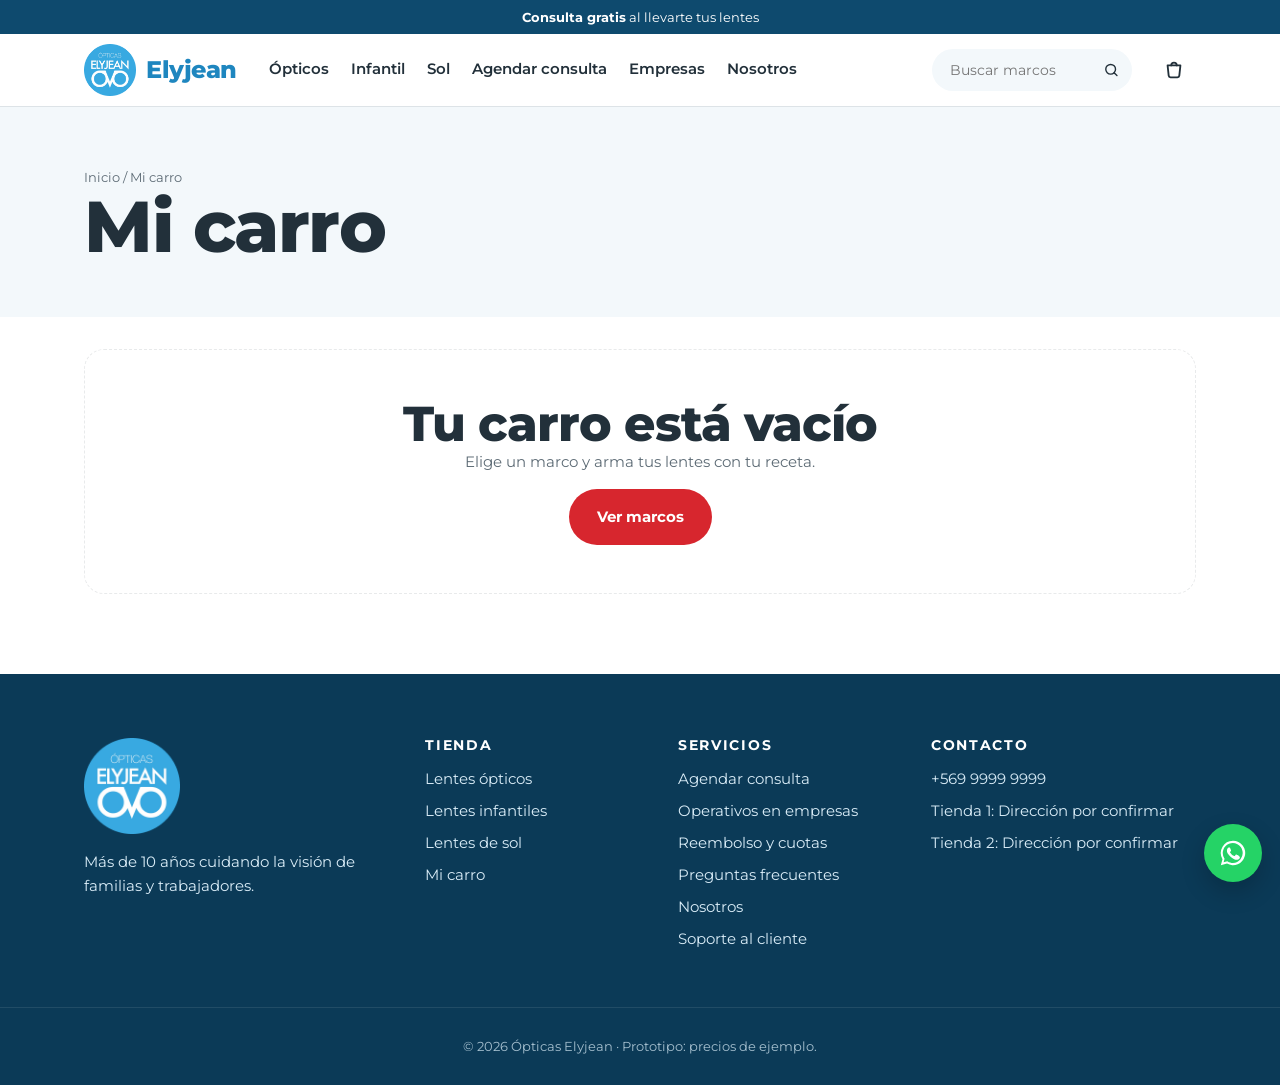
==== carro.html @ 6b563dd9 "Portada más simple, página Nosotros y 10 modelos (V1.3) - Héroe a pantalla completa con flechas suti" ====
<!doctype html>
<html lang="es">
<head>
  <meta charset="utf-8">
  <meta name="viewport" content="width=device-width, initial-scale=1">
  <title>Mi carro | Ópticas Elyjean</title>
  <meta name="robots" content="noindex">
  <link rel="icon" href="img/logo.png">
  <link rel="preconnect" href="https://fonts.googleapis.com">
  <link rel="preconnect" href="https://fonts.gstatic.com" crossorigin>
  <link href="https://fonts.googleapis.com/css2?family=Montserrat:ital,wght@0,400;0,500;0,600;0,700;0,800;1,800&display=swap" rel="stylesheet">
  <link rel="stylesheet" href="css/estilos.css?v=1.4">
  <link rel="stylesheet" href="css/tienda.css?v=1.4">
</head>
<body>
  <div id="app-header"></div>

  <main>
    <section class="pagina-cabecera">
      <div class="contenedor">
        <p class="migas"><a href="index.html">Inicio</a> / Mi carro</p>
        <h1>Mi carro</h1>
      </div>
    </section>

    <div class="contenedor carro" id="carro">
      <section aria-label="Productos en el carro">
        <div class="carro__items" id="items"></div>
      </section>

      <form class="checkout" id="checkout" novalidate>
        <fieldset>
          <legend>Entrega</legend>
          <div class="opciones" id="entregas"></div>
          <div class="campo" id="campoDireccion"><label for="direccion">Dirección y comuna</label><input id="direccion" autocomplete="street-address" placeholder="Calle, número, depto. y comuna"></div>
          <div class="campo" id="campoTienda" hidden><label for="tienda">Tienda</label><select id="tienda"></select></div>
          <div class="campo" id="campoEmpresa" hidden><label for="empresa">Empresa con convenio</label><input id="empresa" placeholder="Nombre de tu empresa"></div>
        </fieldset>

        <fieldset>
          <legend>Tus datos</legend>
          <div class="datos-grid">
            <div class="campo campo--ancho"><label for="cNombre">Nombre y apellido</label><input id="cNombre" autocomplete="name"></div>
            <div class="campo"><label for="cEmail">Correo</label><input id="cEmail" type="email" autocomplete="email"></div>
            <div class="campo"><label for="cTel">Teléfono</label><input id="cTel" type="tel" autocomplete="tel" placeholder="+56 9"></div>
          </div>
        </fieldset>

        <div class="resumen">
          <dl id="totales"></dl>
          <p class="error" id="errorCheckout" role="alert"></p>
          <button class="btn btn--rojo btn--ancho" type="submit" id="pagar">Ir a pagar</button>
          <div class="pagos" style="margin-top:12px;justify-content:center"><span>Webpay</span><span>Mercado Pago</span><span>Débito y crédito</span></div>
          <p class="aviso-ejemplo">Prototipo: el pago es simulado y los precios son de ejemplo. En la tienda final aquí se conecta la pasarela de pago.</p>
        </div>
      </form>
    </div>
  </main>

  <div id="app-footer"></div>

  <script src="js/config.js?v=1.4"></script>
  <script src="js/productos.js?v=1.4"></script>
  <script src="js/app.js?v=1.4"></script>
  <script src="js/carro.js?v=1.4"></script>
</body>
</html>
---- css/estilos.css ----
/* ============ Tokens Ópticas Elyjean ============ */
:root{
  --azul:#38A9E1;
  --azul-700:#1E86BF;
  --azul-900:#0E4A6E;      /* momentos oscuros */
  --azul-50:#EAF6FC;
  --gris:#707070;
  --ink:#22303A;
  --muted:#5D6B75;
  --rojo:#D7262E;          /* llamados a la acción, como el teléfono del flyer */
  --bg:#ffffff;
  --soft:#F3F8FB;
  --line:#22303A1A;

  --font:"Montserrat",system-ui,-apple-system,"Segoe UI",sans-serif;
  --pad:clamp(16px,5vw,80px);
  --max:1240px;
  --section:clamp(64px,9vw,128px);
  --h1:clamp(36px,5.6vw,76px);
  --h2:clamp(28px,3.8vw,52px);
  --h3:clamp(18px,1.6vw,22px);
  --body:clamp(15px,1.05vw,17px);
  --eyebrow:12px;
  --radius:18px;
  --ease:cubic-bezier(.16,1,.3,1);
  --header-h:0px;
}

/* ============ Base ============ */
*,*::before,*::after{box-sizing:border-box}
html{-webkit-text-size-adjust:100%;scroll-padding-top:calc(var(--header-h) + 12px);scroll-behavior:smooth}
body{margin:0;background:var(--bg);color:var(--ink);font-family:var(--font);font-size:var(--body);line-height:1.6;overflow-x:clip}
body.menu-abierto{overflow:hidden}
img,svg,video{display:block;max-width:100%}
img{height:auto}
h1,h2,h3,h4{margin:0;line-height:1.08;letter-spacing:-.02em}
h1{font-size:var(--h1);font-weight:800}
h2{font-size:var(--h2);font-weight:800}
h3{font-size:var(--h3);font-weight:700}
h1 em,h2 em{font-style:normal;color:var(--azul)}
p{margin:0 0 1em}
a{color:inherit}
button,input,select,textarea{font:inherit;color:inherit}
:focus-visible{outline:3px solid var(--azul);outline-offset:3px;border-radius:4px}
[hidden]{display:none!important}
.sr-only{position:absolute;width:1px;height:1px;overflow:hidden;clip:rect(0 0 0 0);white-space:nowrap}
.contenedor{width:100%;max-width:var(--max);margin-inline:auto;padding-inline:var(--pad)}
.contenedor--angosto{max-width:860px}
.seccion{padding-block:var(--section)}
.seccion--suave{background:var(--soft)}
.seccion__cabecera{text-align:center;max-width:720px;margin:0 auto clamp(32px,4vw,56px)}
.seccion__cabecera p{color:var(--muted);margin-top:14px}
.seccion__fila{display:flex;align-items:end;justify-content:space-between;gap:16px;flex-wrap:wrap;margin-bottom:28px}
.etiqueta{display:inline-block;font-size:var(--eyebrow);font-weight:700;letter-spacing:.16em;text-transform:uppercase;color:var(--azul-700);margin-bottom:14px}
.etiqueta--blanca{color:#fff;opacity:.9}

/* Botones */
.btn{display:inline-flex;align-items:center;justify-content:center;gap:8px;padding:14px 26px;border-radius:999px;border:2px solid transparent;font-weight:700;font-size:15px;text-decoration:none;cursor:pointer;transition:transform .2s var(--ease),background .2s,color .2s,border-color .2s;white-space:nowrap}
.btn:hover{transform:translateY(-2px)}
.btn--rojo{background:var(--rojo);color:#fff}
.btn--rojo:hover{background:#b81e25}
.btn--azul{background:var(--azul);color:#fff}
.btn--azul:hover{background:var(--azul-700)}
.btn--blanco{background:#fff;color:var(--azul-700)}
.btn--linea{border-color:currentColor;background:transparent}
.btn--ancho{width:100%}
.btn[disabled]{opacity:.45;cursor:not-allowed;transform:none}
.link{font-weight:700;color:var(--azul-700);text-decoration:none;border-bottom:2px solid currentColor;padding-bottom:2px}

/* ============ Barra superior y encabezado ============ */
.topbar{position:sticky;top:0;z-index:100;background:#fff;box-shadow:0 1px 0 var(--line)}
.anuncio{background:var(--azul-900);color:#fff;font-size:13px;height:34px;position:relative;overflow:hidden;text-align:center}
.anuncio__msg{position:absolute;inset:0;margin:0;line-height:34px;white-space:nowrap;overflow:hidden;text-overflow:ellipsis;padding:0 12px;opacity:0;transform:translateY(8px);transition:opacity .5s,transform .5s var(--ease)}
.anuncio__msg.is-active{opacity:1;transform:none}
.header__inner{display:flex;align-items:center;gap:20px;height:72px}
.header__logo{display:flex;align-items:center;gap:10px;text-decoration:none;flex:none}
.header__logo img{width:52px;height:52px}
.header__marca{font-size:24px;font-weight:800;letter-spacing:-.02em;color:var(--azul-700)}
.nav{display:flex;gap:22px;margin-left:12px}
.nav a{text-decoration:none;font-weight:600;font-size:15px;padding:6px 0;border-bottom:2px solid transparent;white-space:nowrap}
.nav a:hover{border-color:var(--azul)}
.buscador{margin-left:auto;display:flex;align-items:center;background:var(--soft);border-radius:999px;padding:0 6px 0 16px;height:42px;width:min(200px,16vw)}
.buscador input{border:0;background:transparent;outline:0;width:100%;font-size:14px}
.buscador button{border:0;background:none;width:32px;height:32px;display:grid;place-items:center;cursor:pointer}
.buscador svg,.header__carro svg{width:22px;height:22px;fill:none;stroke:var(--ink);stroke-width:2;stroke-linecap:round;stroke-linejoin:round}
.header__carro{position:relative;width:44px;height:44px;display:grid;place-items:center;border-radius:50%}
.header__carro:hover{background:var(--soft)}
.header__badge{position:absolute;top:2px;right:0;min-width:20px;height:20px;border-radius:10px;background:var(--rojo);color:#fff;font-size:12px;font-weight:700;display:grid;place-items:center;padding:0 5px}
.header__menu{display:none;background:none;border:0;width:44px;height:44px;padding:11px 9px;cursor:pointer;flex-direction:column;justify-content:space-between}
.header__menu span{display:block;height:2px;background:var(--ink);border-radius:2px;transition:transform .3s,opacity .3s}
.header__menu[aria-expanded="true"] span:nth-child(1){transform:translateY(9px) rotate(45deg)}
.header__menu[aria-expanded="true"] span:nth-child(2){opacity:0}
.header__menu[aria-expanded="true"] span:nth-child(3){transform:translateY(-9px) rotate(-45deg)}

@media (max-width:1060px){
  .header__inner{gap:10px;height:64px}
  .header__logo{gap:8px}
  .header__logo img{width:44px;height:44px}
  .header__marca{font-size:20px}
  .header__menu{display:flex}
  .nav{position:fixed;left:0;right:0;top:var(--header-h);bottom:0;background:#fff;flex-direction:column;gap:0;margin:0;padding:12px var(--pad) 40px;transform:translateX(-100%);transition:transform .35s var(--ease);overflow:auto;z-index:99}
  .nav.is-open{transform:none}
  .nav a{font-size:20px;padding:16px 0;border-bottom:1px solid var(--line)}
  .buscador{width:auto;flex:1;max-width:320px}
}
@media (max-width:520px){
  .buscador{display:none}
  .header__carro{margin-left:auto}
  .buscador input{font-size:16px}
  .anuncio{font-size:12px}
}

/* ============ Héroe en carrusel ============ */
.hero{position:relative;background:var(--azul);color:#fff;overflow:hidden}
.hero::before{content:"";position:absolute;right:-12vw;top:-30%;width:62vw;aspect-ratio:1;border-radius:50%;background:#ffffff14}
.hero__slides{display:grid}
.slide{grid-area:1/1;opacity:0;visibility:hidden;transition:opacity .3s ease,visibility .3s}
.slide.is-active{opacity:1;visibility:visible;transition:opacity .6s ease .25s,visibility 0s}
.slide__inner{display:grid;grid-template-columns:1.05fr .95fr;align-items:center;gap:clamp(24px,4vw,64px);min-height:clamp(420px,calc(100svh - var(--header-h)),900px);padding-block:clamp(20px,4svh,48px) clamp(40px,7svh,64px);padding-inline:max(var(--pad),64px)}
.slide__texto h1,.slide__texto h2{font-size:clamp(30px,min(4.4vw,8.2svh),68px);font-weight:800;margin-bottom:clamp(10px,2svh,20px)}
.slide__texto h1 em,.slide__texto h2 em{color:#fff;font-style:italic;display:block}
.slide__texto p{font-size:clamp(15px,min(1.3vw,2.6svh),19px);max-width:52ch;opacity:.95}
.slide__acciones{display:flex;gap:12px;flex-wrap:wrap;margin-top:clamp(14px,3svh,28px)}
.slide__media{position:relative;justify-self:center;width:min(100%,62svh,540px)}
.burbuja{aspect-ratio:1;border-radius:50%;overflow:hidden;background:#fff;box-shadow:0 30px 80px #0e4a6e40}
.burbuja img{width:100%;height:100%;object-fit:cover}
.burbuja--plana{background:var(--azul-700);display:grid;place-items:center}
.burbuja--plana svg{width:62%}
.sello{position:absolute;left:-4%;bottom:6%;width:clamp(104px,11vw,138px);aspect-ratio:1;border-radius:50%;background:var(--rojo);color:#fff;display:grid;place-content:center;text-align:center;box-shadow:0 14px 30px #0003;transform:rotate(-8deg)}
.sello strong{font-size:clamp(28px,3vw,40px);line-height:1}
.sello span{font-size:13px;font-weight:600}
.sello--blanco{background:#fff;color:var(--azul-700)}
.sello--blanco strong{font-size:clamp(18px,2vw,24px)}
.hero__flecha{position:absolute;top:50%;translate:0 -50%;z-index:2;width:44px;height:72px;display:grid;place-items:center;border:0;background:none;color:#fff;opacity:.6;cursor:pointer;transition:opacity .2s}
.hero__flecha:hover{opacity:1}
.hero__flecha svg{width:28px;height:28px;fill:none;stroke:currentColor;stroke-width:1.5;stroke-linecap:round;stroke-linejoin:round}
.hero__flecha--ant{left:clamp(4px,1.2vw,20px)}
.hero__flecha--sig{right:clamp(4px,1.2vw,20px)}
.hero__puntos{position:absolute;left:50%;bottom:clamp(14px,3svh,24px);translate:-50% 0;display:flex;gap:8px}
.hero__puntos button{width:10px;height:10px;border-radius:5px;border:0;background:#ffffff80;padding:0;cursor:pointer;transition:width .3s,background .3s}
.hero__puntos button[aria-selected="true"]{width:30px;background:#fff}
@media (max-width:820px){
  .hero{--burbuja:min(58vw,30svh,260px)}
  .slide__inner{grid-template-columns:1fr;align-content:start;text-align:left;padding-block:20px 56px;padding-inline:var(--pad);min-height:auto;gap:20px}
  .slide__media{order:-1;width:var(--burbuja)}
  .sello{left:-6%}
  .hero__flecha{top:calc(20px + var(--burbuja)/2)}
}

/* ============ Franja de confianza ============ */
.confianza{border-bottom:1px solid var(--line)}
.confianza__grid{display:grid;grid-template-columns:repeat(4,1fr);gap:16px;padding-block:22px}
.confianza__item{display:flex;align-items:center;gap:12px}
.confianza__item svg{width:36px;height:36px;flex:none;fill:none;stroke:var(--azul);stroke-width:2;stroke-linecap:round;stroke-linejoin:round}
.confianza__item p{margin:0;font-size:14px;line-height:1.3}
.confianza__item small{display:block;color:var(--muted);font-size:12px}
.confianza__item strong{font-weight:700}
@media (max-width:900px){.confianza__grid{grid-template-columns:repeat(2,1fr);row-gap:18px}}
@media (max-width:420px){.confianza__item p{font-size:13px}}

/* ============ Pestañas y carrusel de productos ============ */
.pestanas{display:flex;gap:8px;flex-wrap:wrap}
.pestana{border:2px solid var(--line);background:#fff;border-radius:999px;padding:9px 18px;font-weight:700;font-size:14px;cursor:pointer}
.pestana[aria-selected="true"]{background:var(--ink);border-color:var(--ink);color:#fff}
.fila-productos{display:grid;grid-auto-flow:column;grid-auto-columns:calc((100% - 3*20px)/4);gap:20px;overflow-x:auto;scroll-snap-type:x mandatory;padding-bottom:12px;scrollbar-width:thin}
.fila-productos>*{scroll-snap-align:start}
@media (max-width:1000px){.fila-productos{grid-auto-columns:calc((100% - 2*16px)/2.6);gap:16px}}
@media (max-width:560px){.fila-productos{grid-auto-columns:72%}}

/* Tarjeta de producto */
.tarjeta{display:flex;flex-direction:column;text-decoration:none;color:inherit;border-radius:var(--radius);background:#fff;transition:transform .3s var(--ease)}
.tarjeta:hover{transform:translateY(-4px)}
.tarjeta__img{position:relative;aspect-ratio:1;border-radius:var(--radius);background:#fff;overflow:hidden;box-shadow:inset 0 0 0 1px var(--line);display:grid;place-items:center}
.tarjeta__img img{width:92%;height:92%;object-fit:contain;transition:transform .5s var(--ease)}
.tarjeta:hover .tarjeta__img img{transform:scale(1.05)}
.tarjeta__etiqueta{position:absolute;top:12px;left:12px;z-index:1;background:var(--azul-50);color:var(--azul-700);font-size:11px;font-weight:800;letter-spacing:.08em;text-transform:uppercase;padding:5px 10px;border-radius:999px}
.tarjeta__probador{position:absolute;top:12px;right:12px;z-index:1;background:var(--azul);color:#fff;font-size:11px;font-weight:800;letter-spacing:.04em;padding:5px 10px;border-radius:999px}
.tarjeta__info{padding:14px 4px 4px}
.tarjeta__cat{font-size:12px;color:var(--muted);text-transform:capitalize}
.tarjeta__info h3{font-size:16px;margin:4px 0 8px}
.tarjeta__pie{display:flex;align-items:center;justify-content:space-between;gap:8px}
.tarjeta__precio{font-weight:800}
.swatches{display:flex;align-items:center;gap:4px}
.swatch{width:14px;height:14px;border-radius:50%;background:var(--sw);box-shadow:inset 0 0 0 1px #0002}
.swatch-mas{font-size:12px;color:var(--muted)}

/* ============ Banda del probador virtual ============ */
.banda-probador{display:grid;grid-template-columns:1fr 1fr;gap:clamp(20px,4vw,56px);align-items:center;background:linear-gradient(120deg,var(--azul-700),var(--azul));color:#fff;border-radius:32px;padding:clamp(28px,5vw,56px)}
.banda-probador h2{margin-bottom:12px}
.banda-probador p{opacity:.95;max-width:44ch}
.banda-probador img{width:100%;max-width:460px;justify-self:center;filter:drop-shadow(0 20px 30px #0e4a6e66)}
@media (max-width:760px){.banda-probador{grid-template-columns:1fr}.banda-probador img{order:-1;max-width:300px}}

/* ============ Mira la diferencia (comparador) ============ */
.vision{background:var(--azul-900);color:#fff;padding-block:clamp(48px,6vw,88px)}
.vision__grid{display:grid;grid-template-columns:.9fr 1.1fr;gap:clamp(28px,5vw,72px);align-items:center}
.vision h2{margin-bottom:clamp(20px,2.5vw,32px)}
.vision__opciones{display:grid;grid-template-columns:1fr 1fr;gap:4px;padding:4px;border-radius:14px;background:#ffffff1a}
.vision__opcion{border:0;border-radius:11px;background:none;color:#fff;font-weight:700;font-size:15px;line-height:1.25;padding:12px 10px;cursor:pointer;transition:background .2s,color .2s}
.vision__opcion[aria-pressed="true"]{background:#fff;color:var(--azul-900)}
.vision__sub{display:flex;gap:8px;flex-wrap:wrap;margin-top:14px}
.vision__cristal{border:1.5px solid #ffffff66;border-radius:999px;background:none;color:#fff;font-weight:700;font-size:14px;padding:8px 16px;cursor:pointer;transition:background .2s,color .2s,border-color .2s}
.vision__cristal[aria-pressed="true"]{background:var(--azul);border-color:var(--azul)}
.vision__info{margin-top:18px;min-height:6.4em}
.vision__info p{margin:0;opacity:.92;max-width:46ch}
.vision__nota{display:block;margin-top:8px;font-size:12px;opacity:.65}
.vision__marco{display:grid;aspect-ratio:4/3;max-height:min(70svh,520px);width:100%}
.vista{grid-area:1/1;position:relative;margin:0;border-radius:24px;overflow:hidden;display:grid;place-items:center;padding:24px 24px 48px;background:#fff;color:var(--ink);opacity:0;visibility:hidden;transition:opacity .45s ease,visibility .45s}
.vista.is-activa{opacity:1;visibility:visible}
.vista svg.cartilla{width:min(76%,400px);height:auto;max-height:100%;position:relative;z-index:1}
.vista figcaption{position:absolute;left:20px;bottom:14px;z-index:2;font-size:14px;font-weight:700}
.vista--borrosa svg.cartilla{filter:blur(5px)}
.vista--foto{background:linear-gradient(160deg,#3f5e73,#22394a);color:#fff}
.vista--foto .sol{position:absolute;top:22px;right:26px;width:54px;height:54px;border-radius:50%;background:#ffe9a8;box-shadow:0 0 0 10px #ffe9a833,0 0 0 22px #ffe9a81a}
.vista--azul{background:var(--azul-50)}
.vista--azul .rayos{position:absolute;inset:0;background:repeating-linear-gradient(115deg,#38a9e138 0 10px,transparent 10px 34px);-webkit-mask:linear-gradient(90deg,#000 0 22%,transparent 34%);mask:linear-gradient(90deg,#000 0 22%,transparent 34%)}
.vista--azul .filtro{position:absolute;top:8%;bottom:8%;left:30%;width:6px;border-radius:3px;background:var(--azul)}
@media (max-width:860px){
  .vision__grid{grid-template-columns:1fr}
  .vision__marco{order:-1;aspect-ratio:3/2}
  .vista{padding:16px 16px 40px}
  .vista--foto .sol{width:36px;height:36px;top:14px;right:14px}
}

/* ============ Tipos de cristal ============ */
.filtros{display:flex;justify-content:center;gap:8px;flex-wrap:wrap;margin-bottom:32px}
.lentes__grid{display:grid;grid-template-columns:repeat(4,1fr);gap:20px}
.lente{background:#fff;border-radius:var(--radius);padding:24px;box-shadow:inset 0 0 0 1px var(--line)}
.lente[hidden]{display:none}
.lente__img{height:64px;display:grid;place-items:center;margin-bottom:18px;background:var(--azul-50);border-radius:12px}
.lente__img svg{width:116px;height:48px}
.lente h3{margin-bottom:8px}
.lente p{color:var(--muted);font-size:15px;margin:0;text-align:justify;hyphens:auto}
.lente--cta{background:var(--azul);color:#fff;box-shadow:none;display:flex;flex-direction:column;justify-content:center;gap:12px}
.lente--cta p{color:#fff;text-align:left;hyphens:manual}
.lente--cta .btn{align-self:flex-start}
.cristal{fill:#d9eefa}
.cristal--azul{fill:#b9def5}
.cristal--sol{fill:#33424d}
.segmento{fill:#7cc6ec}
.trazo{fill:none;stroke:var(--azul);stroke-width:3;stroke-linecap:round}
.brillo{stroke:#fff;stroke-width:3;stroke-linecap:round}
@media (max-width:1000px){.lentes__grid{grid-template-columns:repeat(2,1fr)}}
@media (max-width:540px){.lentes__grid{grid-template-columns:1fr}}

/* ============ Consulta gratis ============ */
.consulta__caja{display:grid;grid-template-columns:1fr 1.25fr;gap:clamp(28px,4vw,56px);align-items:center;background:var(--azul);color:#fff;border-radius:32px;padding:clamp(28px,5vw,64px);position:relative;overflow:hidden}
.consulta__caja::after{content:"";position:absolute;width:420px;aspect-ratio:1;border-radius:50%;background:#ffffff14;right:-140px;bottom:-200px}
.consulta__intro h2{margin-bottom:16px}
.consulta__intro p{opacity:.95}
.pasos{list-style:none;margin:0;padding:0;display:grid;gap:14px;position:relative;z-index:1}
.paso{background:#fff;color:var(--ink);border-radius:16px;padding:18px 20px 18px 76px;position:relative}
.paso h3{font-size:17px;margin-bottom:4px}
.paso p{margin:0;font-size:15px;color:var(--muted)}
.paso__num{position:absolute;left:18px;top:50%;translate:0 -50%;width:42px;height:42px;border-radius:50%;background:var(--azul-50);color:var(--azul-700);display:grid;place-items:center;font-weight:800;font-size:18px}
@media (max-width:860px){.consulta__caja{grid-template-columns:1fr}}

/* ============ Empresas (contenido bajo la escena) ============ */
.operativo__cierre{padding-bottom:clamp(40px,5vw,72px)}
.operativo__cierre .acciones{max-width:none}
.acciones{display:flex;gap:16px;align-items:center;flex-wrap:wrap}
.telefono{display:inline-flex;align-items:center;text-decoration:none;color:#fff;background:var(--rojo);border-radius:999px;padding:4px 22px 4px 4px;font-weight:800;font-size:clamp(18px,2vw,22px)}
.telefono__icono{width:46px;height:46px;border-radius:50%;background:#fff;display:grid;place-items:center;margin-right:12px}
.telefono__icono svg{width:22px;height:22px;fill:var(--rojo)}

/* ============ Reembolso ============ */
.reembolso__grid{display:grid;grid-template-columns:.9fr 1.1fr;gap:clamp(28px,5vw,72px);align-items:center}
.reembolso__foto{border-radius:32px;overflow:hidden;aspect-ratio:1;background:var(--azul)}
.reembolso__foto img{width:100%;height:100%;object-fit:cover}
.chips{display:flex;flex-wrap:wrap;gap:8px;margin:20px 0 28px}
.chip{background:var(--azul-50);color:var(--azul-700);font-weight:700;border-radius:999px;padding:8px 16px;font-size:14px}
.destacado{border-left:4px solid var(--azul);padding:4px 0 4px 20px}
.destacado p{margin:6px 0 0;color:var(--muted)}
@media (max-width:860px){.reembolso__grid{grid-template-columns:1fr}.reembolso__foto{max-width:420px}}

/* ============ Nosotros ============ */
.nosotros__grid{display:grid;grid-template-columns:repeat(2,1fr);gap:20px}
.nosotros__tarjeta{background:var(--soft);border-radius:24px;padding:clamp(24px,3vw,40px)}
.nosotros__tarjeta h2{font-size:clamp(24px,2.4vw,32px);margin-bottom:12px}
.nosotros__tarjeta p{margin:0;color:var(--muted)}
.valores{display:grid;grid-template-columns:repeat(4,1fr);gap:20px}
.valor{background:#fff;border-radius:var(--radius);padding:24px;box-shadow:inset 0 0 0 1px var(--line)}
.valor h3{margin-bottom:8px;color:var(--azul-700)}
.valor p{margin:0;color:var(--muted);font-size:15px}
@media (max-width:1000px){.valores{grid-template-columns:repeat(2,1fr)}}
@media (max-width:640px){.nosotros__grid,.valores{grid-template-columns:1fr}}

/* ============ Tiendas ============ */
.tiendas__grid{display:grid;grid-template-columns:repeat(2,1fr);gap:20px}
.tienda{border-radius:24px;padding:clamp(24px,3vw,36px);background:#fff;box-shadow:inset 0 0 0 1px var(--line);display:grid;gap:6px}
.tienda h3{display:flex;align-items:center;gap:10px}
.tienda h3::before{content:"";width:12px;height:12px;border-radius:50%;background:var(--azul)}
.tienda p{margin:0;color:var(--muted)}
.tienda .pendiente{font-size:13px;color:var(--rojo);font-weight:600}
@media (max-width:700px){.tiendas__grid{grid-template-columns:1fr}}

/* ============ Preguntas ============ */
.acordeon details{border-bottom:1px solid var(--line)}
.acordeon summary{list-style:none;cursor:pointer;padding:22px 44px 22px 0;font-weight:700;font-size:17px;position:relative}
.acordeon summary::-webkit-details-marker{display:none}
.acordeon summary::after{content:"+";position:absolute;right:4px;top:50%;translate:0 -50%;font-size:28px;font-weight:400;color:var(--azul);transition:rotate .3s}
.acordeon details[open] summary::after{rotate:45deg}
.acordeon details p{color:var(--muted);margin:0 0 22px;max-width:70ch}

/* ============ Contacto ============ */
.contacto{background:var(--azul-900);color:#fff}
.contacto__grid{display:grid;grid-template-columns:1fr 1fr;gap:clamp(28px,5vw,72px);align-items:start}
.contacto__info h2{margin-bottom:16px}
.contacto__info em{font-weight:800}
.contacto__datos{list-style:none;padding:0;margin:28px 0 0;display:grid;gap:16px}
.contacto__datos span{display:block;font-size:12px;letter-spacing:.12em;text-transform:uppercase;opacity:.7}
.contacto__datos a{color:#fff;font-weight:700;text-decoration:none}
.formulario{background:#fff;color:var(--ink);border-radius:24px;padding:clamp(22px,3vw,36px);display:grid;gap:16px}
.campo{display:grid;gap:6px}
.campo label,.campo legend{font-weight:700;font-size:14px}
.campo input,.campo select,.campo textarea{width:100%;border:1.5px solid #22303A33;border-radius:12px;padding:12px 14px;background:#fff;font-size:16px}
.campo input:focus,.campo select:focus,.campo textarea:focus{outline:0;border-color:var(--azul);box-shadow:0 0 0 3px #38a9e133}
.campo--error input,.campo--error select{border-color:var(--rojo)}
.error{color:var(--rojo);font-size:14px;font-weight:600;margin:0;min-height:1em}
@media (max-width:860px){.contacto__grid{grid-template-columns:1fr}}

/* ============ Pie ============ */
.footer{background:#0b3a57;color:#d9ecf7;padding-top:64px}
.footer__grid{display:grid;grid-template-columns:1.4fr 1fr 1fr 1.2fr;gap:32px}
.footer__marca p{max-width:30ch;margin-top:16px}
.footer h4{color:#fff;font-size:14px;letter-spacing:.12em;text-transform:uppercase;margin-bottom:14px}
.footer a,.footer span{display:block;text-decoration:none;color:#d9ecf7;margin-bottom:8px;font-size:15px}
.footer a:hover{color:#fff}
.footer__legal{text-align:center;font-size:13px;opacity:.75;padding:28px var(--pad);margin:48px 0 0;border-top:1px solid #ffffff1f}
@media (max-width:860px){.footer__grid{grid-template-columns:1fr 1fr}}
@media (max-width:480px){.footer__grid{grid-template-columns:1fr}}

.whatsapp{position:fixed;right:18px;bottom:18px;z-index:90;width:58px;height:58px;border-radius:50%;background:#25D366;display:grid;place-items:center;box-shadow:0 10px 24px #0003;transition:transform .2s}
.whatsapp:hover{transform:scale(1.06)}
.whatsapp svg{width:30px;height:30px;fill:#fff}

/* Aparición única (sin motor de escenas también se ve completo) */
.motion-on [data-reveal]{opacity:0;transform:translateY(28px);transition:opacity .8s ease,transform 1s var(--ease);transition-delay:var(--reveal-delay,0ms)}
.motion-on [data-reveal].is-visible{opacity:1;transform:none}

@media (prefers-reduced-motion:reduce){*,*::before,*::after{animation:none!important;transition:none!important;scroll-behavior:auto!important}}
---- css/tienda.css ----
/* Catálogo, ficha de producto y carro. */

.pagina-cabecera{background:var(--soft);padding:clamp(28px,4vw,52px) 0}
.migas{font-size:13px;color:var(--muted);margin-bottom:10px}
.migas a{text-decoration:none}
.migas a:hover{text-decoration:underline}
.pagina-cabecera p{color:var(--muted);margin:10px 0 0;max-width:60ch}

/* ============ Catálogo ============ */
.catalogo{display:grid;grid-template-columns:240px 1fr;gap:clamp(24px,3vw,48px);padding-block:36px 80px}
.filtros-panel{position:sticky;top:calc(var(--header-h) + 20px);align-self:start;display:grid;gap:24px}
.filtros-panel>summary{display:none}
.grupo h3{font-size:13px;letter-spacing:.12em;text-transform:uppercase;color:var(--muted);margin-bottom:10px}
.opcion{display:flex;align-items:center;gap:10px;padding:6px 0;cursor:pointer;font-size:15px;text-transform:capitalize}
.opcion input{width:18px;height:18px;accent-color:var(--azul)}
.opcion small{color:var(--muted);margin-left:auto}
.limpiar{background:none;border:0;padding:0;color:var(--azul-700);font-weight:700;cursor:pointer;justify-self:start;text-decoration:underline}
.catalogo__barra{display:flex;justify-content:space-between;align-items:center;gap:12px;flex-wrap:wrap;margin-bottom:22px}
.catalogo__barra p{margin:0;color:var(--muted)}
.catalogo__barra select{border:1.5px solid #22303A33;border-radius:999px;padding:9px 14px;background:#fff}
.grilla{display:grid;grid-template-columns:repeat(3,1fr);gap:28px 22px}
.vacio{grid-column:1/-1;text-align:center;padding:60px 0;color:var(--muted)}
.chips-activos{display:flex;gap:8px;flex-wrap:wrap;margin-bottom:16px}
.chips-activos button{border:0;background:var(--azul-50);color:var(--azul-700);font-weight:700;border-radius:999px;padding:6px 12px;cursor:pointer;font-size:13px}
@media (max-width:1100px){.grilla{grid-template-columns:repeat(2,1fr)}}
@media (max-width:860px){
  .catalogo{grid-template-columns:1fr;padding-top:20px}
  .filtros-panel{position:static;display:block;border:1.5px solid var(--line);border-radius:16px;padding:0 16px}
  .filtros-panel>summary{display:flex;justify-content:space-between;align-items:center;list-style:none;cursor:pointer;padding:14px 0;font-weight:700}
  .filtros-panel>summary::-webkit-details-marker{display:none}
  .filtros-panel>summary::after{content:"+";font-size:24px;color:var(--azul)}
  .filtros-panel[open]>summary::after{content:"–"}
  .filtros-panel .grupo{margin-bottom:18px}
  .filtros-panel .limpiar{margin-bottom:16px}
}
@media (max-width:520px){.grilla{grid-template-columns:1fr 1fr;gap:20px 12px}.tarjeta__info h3{font-size:14px}.tarjeta__pie{flex-direction:column;align-items:flex-start;gap:4px}}

/* ============ Ficha de producto ============ */
.ficha{display:grid;grid-template-columns:1.1fr .9fr;gap:clamp(24px,4vw,64px);padding-block:28px 80px;align-items:start}
.galeria{position:sticky;top:calc(var(--header-h) + 20px)}
.galeria__principal{aspect-ratio:3/2;border-radius:24px;background:#fff;box-shadow:inset 0 0 0 1px var(--line);display:grid;place-items:center;overflow:hidden}
.galeria__principal img{width:94%;height:94%;object-fit:contain}
.galeria__nota{font-size:13px;color:var(--muted);margin-top:10px}
.ficha__info h1{font-size:clamp(28px,3vw,40px);margin:6px 0 8px}
.ficha__precio{font-size:22px;font-weight:800;margin:0 0 4px}
.ficha__precio small{font-size:14px;font-weight:600;color:var(--muted)}
.ficha__datos{display:flex;flex-wrap:wrap;gap:8px;margin:16px 0 24px}
.btn-probador{align-items:center;justify-content:center;gap:8px}
.btn-probador svg{width:22px;height:22px;fill:none;stroke:currentColor;stroke-width:2}
.ficha__datos span{background:var(--soft);border-radius:999px;padding:6px 12px;font-size:13px;font-weight:600;text-transform:capitalize}
.colores{display:flex;flex-wrap:wrap;gap:10px;margin:8px 0 6px}
.color{width:64px;height:44px;border-radius:12px;border:2px solid var(--line);background:#fff;padding:3px;cursor:pointer}
.color img{width:100%;height:100%;object-fit:contain}
.color[aria-pressed="true"]{border-color:var(--azul);box-shadow:0 0 0 3px #38a9e133}
.color-nombre{font-size:14px;color:var(--muted);margin:0 0 8px}

.paso-config{border-top:1px solid var(--line);padding:22px 0}
.paso-config>h2{font-size:18px;display:flex;align-items:center;gap:10px;margin-bottom:14px}
.paso-config>h2 span{width:28px;height:28px;border-radius:50%;background:var(--azul);color:#fff;font-size:14px;display:grid;place-items:center;flex:none}
.paso-config[aria-disabled="true"]{opacity:.5}
.paso-config[aria-disabled="true"] .opciones{pointer-events:none}
.opciones{display:grid;gap:10px}
.opcion-card{display:flex;gap:12px;align-items:flex-start;border:1.5px solid #22303A26;border-radius:14px;padding:14px 16px;cursor:pointer;transition:border-color .2s,background .2s}
.opcion-card:hover{border-color:var(--azul)}
.opcion-card input{margin-top:3px;width:18px;height:18px;accent-color:var(--azul);flex:none}
.opcion-card strong{display:block;font-size:15px}
.opcion-card small{color:var(--muted);font-size:13px}
.opcion-card .precio{margin-left:auto;font-weight:700;white-space:nowrap;font-size:14px}
.opcion-card:has(input:checked){border-color:var(--azul);background:var(--azul-50)}
.opcion-card:has(input:disabled){opacity:.45;cursor:not-allowed}

.receta-tabs{display:flex;gap:6px;flex-wrap:wrap;margin-bottom:16px}
.receta-tabs button{border:1.5px solid #22303A26;background:#fff;border-radius:999px;padding:8px 14px;font-weight:700;font-size:14px;cursor:pointer}
.receta-tabs button[aria-selected="true"]{background:var(--ink);border-color:var(--ink);color:#fff}
.receta-panel[hidden]{display:none}
.subir{display:grid;place-items:center;text-align:center;gap:6px;border:2px dashed #38a9e180;border-radius:16px;padding:26px 16px;background:var(--azul-50);cursor:pointer}
.subir input{position:absolute;opacity:0;width:1px;height:1px}
.subir strong{color:var(--azul-700)}
.subir small{color:var(--muted)}
.archivo-ok{display:flex;align-items:center;gap:10px;margin-top:10px;font-weight:600;font-size:14px}
.archivo-ok img{width:56px;height:56px;object-fit:cover;border-radius:8px}
.grados{width:100%;border-collapse:separate;border-spacing:6px}
.grados th{font-size:12px;color:var(--muted);font-weight:700;text-align:center}
.grados td:first-child{font-weight:800;width:36px}
.grados select,.grados input{width:100%;border:1.5px solid #22303A33;border-radius:10px;padding:8px 4px;text-align:center;background:#fff;font-size:15px}
.grados .col-add[hidden]{display:none}
.dp{display:flex;align-items:center;gap:10px;margin-top:10px;font-size:14px;font-weight:600}
.dp input{width:90px;border:1.5px solid #22303A33;border-radius:10px;padding:8px;text-align:center}
.ayuda{font-size:13px;color:var(--muted);margin:10px 0 0}
.sin-receta{background:var(--azul-50);border-radius:16px;padding:18px}
.sin-receta p{margin:0 0 10px}
.resumen{background:var(--soft);border-radius:20px;padding:20px;margin-top:8px}
.resumen dl{display:grid;grid-template-columns:1fr auto;gap:8px 16px;margin:0 0 14px;font-size:15px}
.resumen dd{margin:0;text-align:right;font-weight:600}
.resumen .total{border-top:1px solid var(--line);padding-top:12px;font-size:20px;font-weight:800}
.resumen .error{margin:0 0 12px}
.aviso-ejemplo{font-size:12px;color:var(--muted);margin:10px 0 0;text-align:center}
.toast{position:fixed;left:50%;bottom:24px;translate:-50% 0;z-index:120;background:var(--ink);color:#fff;border-radius:16px;padding:14px 18px;display:flex;gap:14px;align-items:center;box-shadow:0 14px 40px #0004;opacity:0;pointer-events:none;transition:opacity .3s,transform .3s;transform:translateY(16px);max-width:calc(100% - 32px)}
.toast.is-visible{opacity:1;pointer-events:auto;transform:none}
.toast a{color:#fff;font-weight:800;white-space:nowrap}
@media (max-width:900px){.ficha{grid-template-columns:1fr}.galeria{position:static}}
@media (max-width:420px){.grados{border-spacing:3px}.grados select,.grados input{font-size:14px;padding:7px 2px}}

/* ============ Carro ============ */
.carro{display:grid;grid-template-columns:1.3fr .9fr;gap:clamp(24px,4vw,56px);padding-block:32px 80px;align-items:start}
.carro__items{display:grid;gap:14px}
.item{display:grid;grid-template-columns:110px 1fr auto;gap:16px;align-items:start;border:1px solid var(--line);border-radius:18px;padding:14px}
.item img{width:110px;aspect-ratio:3/2;object-fit:contain;background:#fff;border-radius:10px}
.item h3{font-size:16px;margin-bottom:4px}
.item ul{list-style:none;margin:0;padding:0;font-size:13px;color:var(--muted);display:grid;gap:2px}
.item__precio{font-weight:800;text-align:right}
.item__quitar{display:block;margin-top:8px;background:none;border:0;color:var(--rojo);font-weight:700;cursor:pointer;padding:0;font-size:13px}
.carro__vacio{text-align:center;padding:48px 16px;border:1px dashed var(--line);border-radius:20px}
.carro__vacio p{color:var(--muted)}
.checkout{display:grid;gap:22px;position:sticky;top:calc(var(--header-h) + 20px)}
.checkout fieldset{border:0;padding:0;margin:0;display:grid;gap:10px}
.checkout legend{font-weight:800;font-size:18px;margin-bottom:10px}
.datos-grid{display:grid;grid-template-columns:1fr 1fr;gap:12px}
.datos-grid .campo--ancho{grid-column:1/-1}
.pagos{display:flex;gap:8px;flex-wrap:wrap}
.pagos span{border:1px solid var(--line);border-radius:8px;padding:6px 10px;font-size:13px;font-weight:700;color:var(--muted)}
.confirmacion{text-align:center;padding:40px 20px;background:var(--azul-50);border-radius:24px}
.confirmacion h2{margin-bottom:10px}
@media (max-width:900px){.carro{grid-template-columns:1fr}.checkout{position:static}}
@media (max-width:520px){.item{grid-template-columns:80px 1fr}.item img{width:80px}.item__precio{grid-column:2;text-align:left}.datos-grid{grid-template-columns:1fr}}
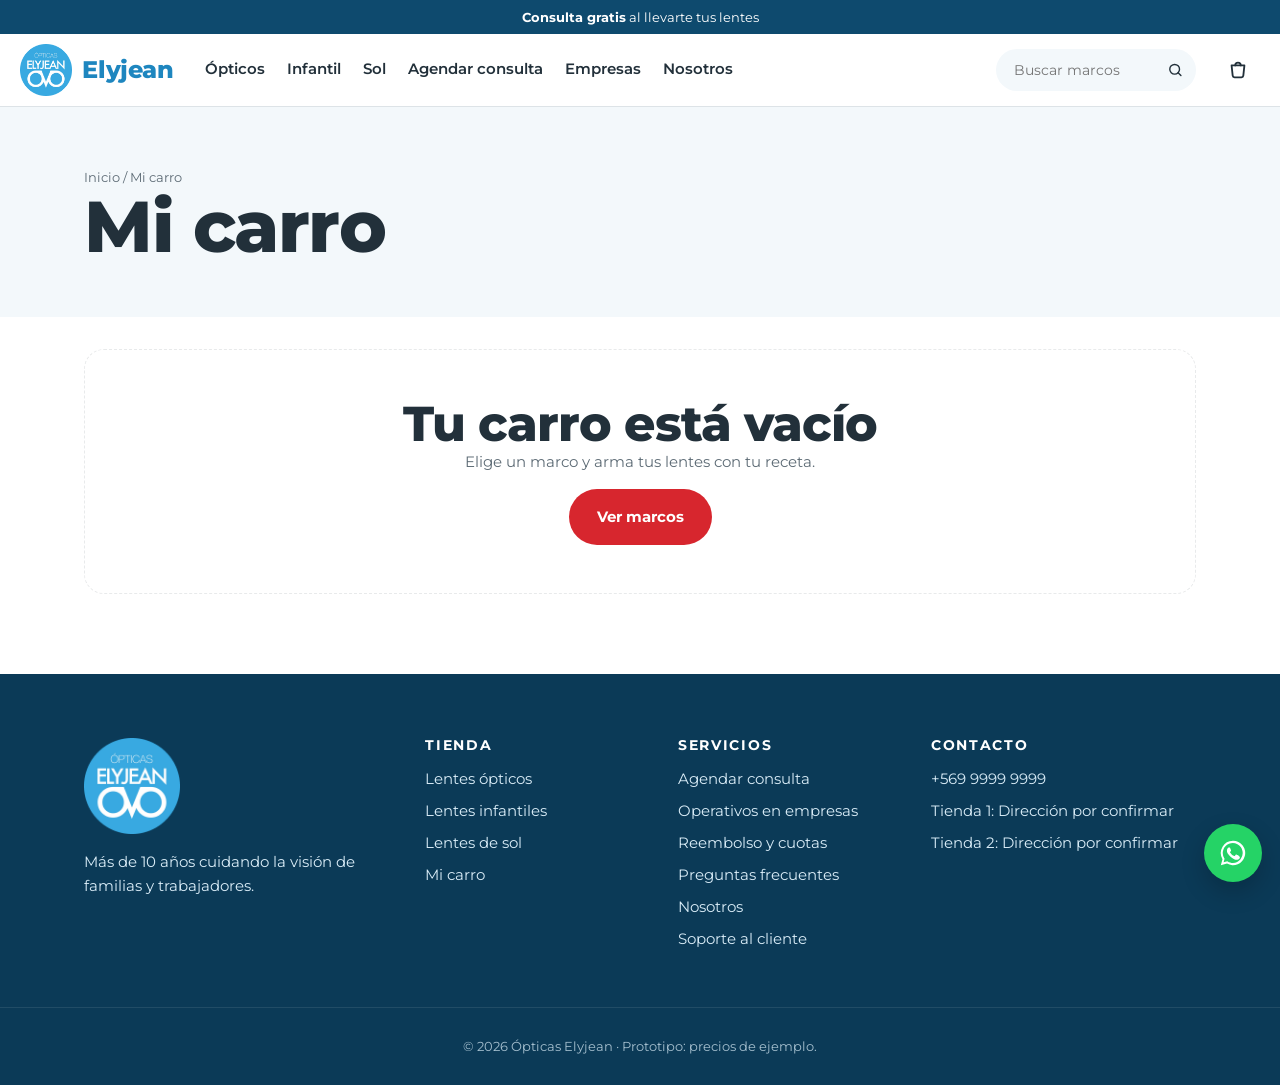
==== commit 10f56067: "Quita Cómo comprar online y lleva el logo al extremo izquierdo (V1.5) - Elimina la sección y su esce" ====
--- a/carro.html
+++ b/carro.html
@@ -9,8 +9,8 @@
   <link rel="preconnect" href="https://fonts.googleapis.com">
   <link rel="preconnect" href="https://fonts.gstatic.com" crossorigin>
   <link href="https://fonts.googleapis.com/css2?family=Montserrat:ital,wght@0,400;0,500;0,600;0,700;0,800;1,800&display=swap" rel="stylesheet">
-  <link rel="stylesheet" href="css/estilos.css?v=1.4">
-  <link rel="stylesheet" href="css/tienda.css?v=1.4">
+  <link rel="stylesheet" href="css/estilos.css?v=1.6">
+  <link rel="stylesheet" href="css/tienda.css?v=1.6">
 </head>
 <body>
   <div id="app-header"></div>
@@ -59,9 +59,9 @@
 
   <div id="app-footer"></div>
 
-  <script src="js/config.js?v=1.4"></script>
-  <script src="js/productos.js?v=1.4"></script>
-  <script src="js/app.js?v=1.4"></script>
-  <script src="js/carro.js?v=1.4"></script>
+  <script src="js/config.js?v=1.6"></script>
+  <script src="js/productos.js?v=1.6"></script>
+  <script src="js/app.js?v=1.6"></script>
+  <script src="js/carro.js?v=1.6"></script>
 </body>
 </html>
--- a/css/estilos.css
+++ b/css/estilos.css
@@ -24,6 +24,7 @@
   --radius:18px;
   --ease:cubic-bezier(.16,1,.3,1);
   --header-h:0px;
+  --frame:clamp(420px,calc(100svh - var(--header-h)),900px);  /* alto de los frames a pantalla completa */
 }
 
 /* ============ Base ============ */
@@ -72,7 +73,7 @@
 .anuncio{background:var(--azul-900);color:#fff;font-size:13px;height:34px;position:relative;overflow:hidden;text-align:center}
 .anuncio__msg{position:absolute;inset:0;margin:0;line-height:34px;white-space:nowrap;overflow:hidden;text-overflow:ellipsis;padding:0 12px;opacity:0;transform:translateY(8px);transition:opacity .5s,transform .5s var(--ease)}
 .anuncio__msg.is-active{opacity:1;transform:none}
-.header__inner{display:flex;align-items:center;gap:20px;height:72px}
+.header__inner{display:flex;align-items:center;gap:20px;height:72px;max-width:none;padding-inline:clamp(12px,1.6vw,28px)}
 .header__logo{display:flex;align-items:center;gap:10px;text-decoration:none;flex:none}
 .header__logo img{width:52px;height:52px}
 .header__marca{font-size:24px;font-weight:800;letter-spacing:-.02em;color:var(--azul-700)}
@@ -97,7 +98,7 @@
   .header__logo{gap:8px}
   .header__logo img{width:44px;height:44px}
   .header__marca{font-size:20px}
-  .header__menu{display:flex}
+  .header__menu{display:flex;order:1}
   .nav{position:fixed;left:0;right:0;top:var(--header-h);bottom:0;background:#fff;flex-direction:column;gap:0;margin:0;padding:12px var(--pad) 40px;transform:translateX(-100%);transition:transform .35s var(--ease);overflow:auto;z-index:99}
   .nav.is-open{transform:none}
   .nav a{font-size:20px;padding:16px 0;border-bottom:1px solid var(--line)}
@@ -116,7 +117,7 @@
 .hero__slides{display:grid}
 .slide{grid-area:1/1;opacity:0;visibility:hidden;transition:opacity .3s ease,visibility .3s}
 .slide.is-active{opacity:1;visibility:visible;transition:opacity .6s ease .25s,visibility 0s}
-.slide__inner{display:grid;grid-template-columns:1.05fr .95fr;align-items:center;gap:clamp(24px,4vw,64px);min-height:clamp(420px,calc(100svh - var(--header-h)),900px);padding-block:clamp(20px,4svh,48px) clamp(40px,7svh,64px);padding-inline:max(var(--pad),64px)}
+.slide__inner{display:grid;grid-template-columns:1.05fr .95fr;align-items:center;gap:clamp(24px,4vw,64px);min-height:var(--frame);padding-block:clamp(20px,4svh,48px) clamp(40px,7svh,64px);padding-inline:max(var(--pad),64px)}
 .slide__texto h1,.slide__texto h2{font-size:clamp(30px,min(4.4vw,8.2svh),68px);font-weight:800;margin-bottom:clamp(10px,2svh,20px)}
 .slide__texto h1 em,.slide__texto h2 em{color:#fff;font-style:italic;display:block}
 .slide__texto p{font-size:clamp(15px,min(1.3vw,2.6svh),19px);max-width:52ch;opacity:.95}
@@ -147,16 +148,21 @@
   .hero__flecha{top:calc(20px + var(--burbuja)/2)}
 }
 
-/* ============ Franja de confianza ============ */
-.confianza{border-bottom:1px solid var(--line)}
-.confianza__grid{display:grid;grid-template-columns:repeat(4,1fr);gap:16px;padding-block:22px}
-.confianza__item{display:flex;align-items:center;gap:12px}
-.confianza__item svg{width:36px;height:36px;flex:none;fill:none;stroke:var(--azul);stroke-width:2;stroke-linecap:round;stroke-linejoin:round}
-.confianza__item p{margin:0;font-size:14px;line-height:1.3}
-.confianza__item small{display:block;color:var(--muted);font-size:12px}
-.confianza__item strong{font-weight:700}
-@media (max-width:900px){.confianza__grid{grid-template-columns:repeat(2,1fr);row-gap:18px}}
-@media (max-width:420px){.confianza__item p{font-size:13px}}
+/* ============ Qué hacemos (frame con foto) ============ */
+.empresa{position:relative;min-height:var(--frame);display:grid;align-items:end;color:#fff;background:var(--azul-900);overflow:hidden}
+.empresa__foto{position:absolute;inset:0;width:100%;height:100%;object-fit:cover;object-position:50% 40%}
+.empresa::after{content:"";position:absolute;inset:0;background:linear-gradient(180deg,#0b223066 0,#0b2230c7 45%,#0b2230e0 100%)}
+.empresa__contenido{position:relative;z-index:1;text-align:center;padding-block:clamp(32px,6svh,64px)}
+.empresa__contenido h2{font-size:clamp(28px,min(3.6vw,7svh),52px);max-width:22ch;margin-inline:auto}
+.empresa__contenido p{max-width:64ch;margin:clamp(12px,2.5svh,22px) auto 0;font-size:clamp(15px,min(1.3vw,2.6svh),19px);opacity:.95}
+.empresa__puntos{list-style:none;margin:clamp(20px,5svh,44px) 0 0;padding:0;display:grid;grid-template-columns:repeat(4,1fr);gap:12px}
+.empresa__puntos li{display:flex;align-items:center;gap:12px;background:#fff;color:var(--ink);border-radius:16px;padding:14px 16px;text-align:left}
+.empresa__puntos svg{width:34px;height:34px;flex:none;fill:none;stroke:var(--azul);stroke-width:2;stroke-linecap:round;stroke-linejoin:round}
+.empresa__puntos span{font-size:14px;line-height:1.25}
+.empresa__puntos small{display:block;color:var(--muted);font-size:12px}
+.empresa__puntos strong{font-weight:700}
+@media (max-width:1000px){.empresa__puntos{grid-template-columns:repeat(2,1fr)}}
+@media (max-width:480px){.empresa__puntos{grid-template-columns:1fr}.empresa{min-height:0}}
 
 /* ============ Pestañas y carrusel de productos ============ */
 .pestanas{display:flex;gap:8px;flex-wrap:wrap}
@@ -203,7 +209,6 @@
 .vision__cristal[aria-pressed="true"]{background:var(--azul);border-color:var(--azul)}
 .vision__info{margin-top:18px;min-height:6.4em}
 .vision__info p{margin:0;opacity:.92;max-width:46ch}
-.vision__nota{display:block;margin-top:8px;font-size:12px;opacity:.65}
 .vision__marco{display:grid;aspect-ratio:4/3;max-height:min(70svh,520px);width:100%}
 .vista{grid-area:1/1;position:relative;margin:0;border-radius:24px;overflow:hidden;display:grid;place-items:center;padding:24px 24px 48px;background:#fff;color:var(--ink);opacity:0;visibility:hidden;transition:opacity .45s ease,visibility .45s}
 .vista.is-activa{opacity:1;visibility:visible}
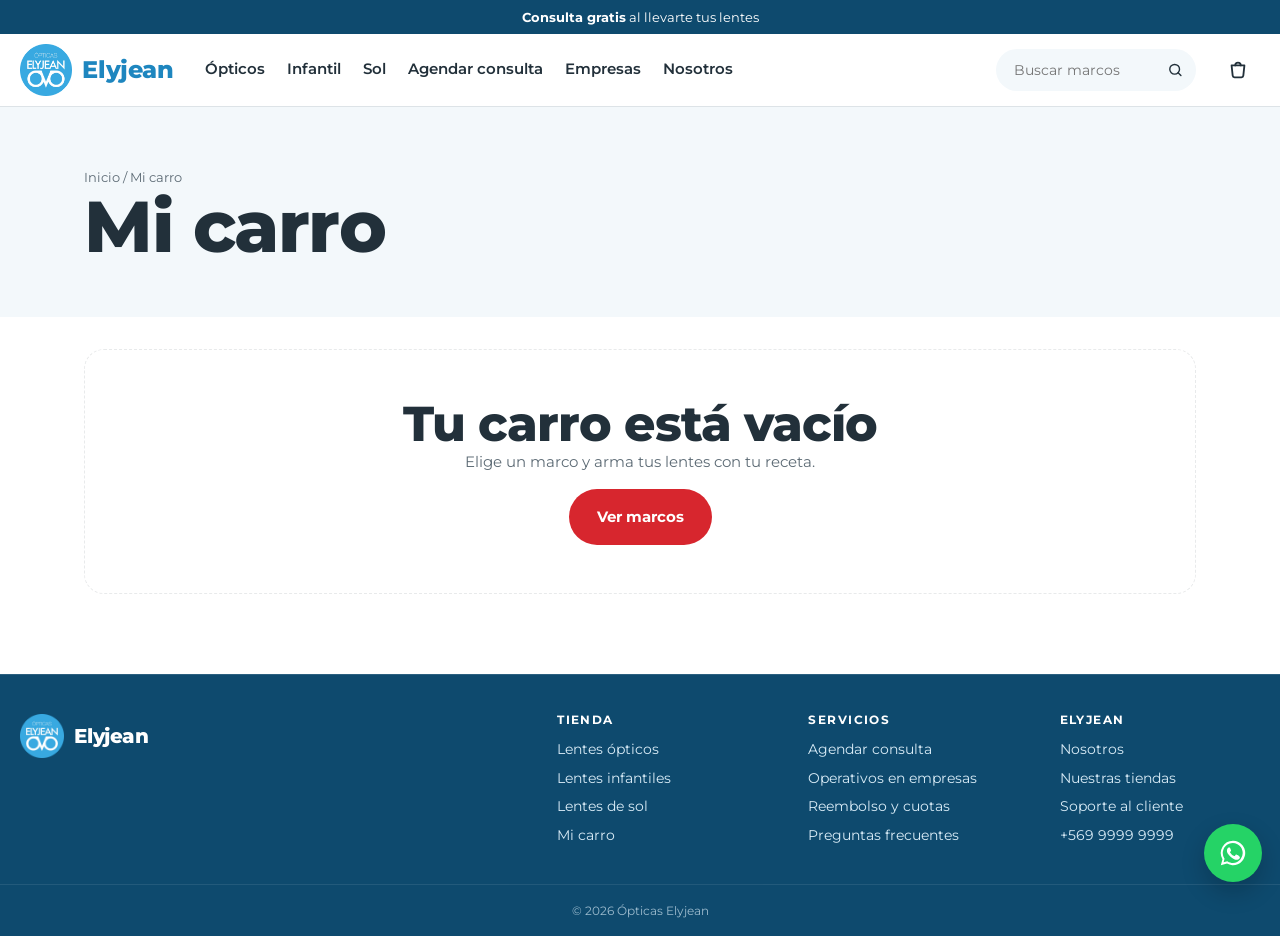
==== commit b4b5be2b: "Listas propias, pie simple y frame en Nosotros (V1.6) - Listas desplegables con la estética de la we" ====
--- a/carro.html
+++ b/carro.html
@@ -9,8 +9,8 @@
   <link rel="preconnect" href="https://fonts.googleapis.com">
   <link rel="preconnect" href="https://fonts.gstatic.com" crossorigin>
   <link href="https://fonts.googleapis.com/css2?family=Montserrat:ital,wght@0,400;0,500;0,600;0,700;0,800;1,800&display=swap" rel="stylesheet">
-  <link rel="stylesheet" href="css/estilos.css?v=1.6">
-  <link rel="stylesheet" href="css/tienda.css?v=1.6">
+  <link rel="stylesheet" href="css/estilos.css?v=1.8">
+  <link rel="stylesheet" href="css/tienda.css?v=1.8">
 </head>
 <body>
   <div id="app-header"></div>
@@ -59,9 +59,9 @@
 
   <div id="app-footer"></div>
 
-  <script src="js/config.js?v=1.6"></script>
-  <script src="js/productos.js?v=1.6"></script>
-  <script src="js/app.js?v=1.6"></script>
-  <script src="js/carro.js?v=1.6"></script>
+  <script src="js/config.js?v=1.8"></script>
+  <script src="js/productos.js?v=1.8"></script>
+  <script src="js/app.js?v=1.8"></script>
+  <script src="js/carro.js?v=1.8"></script>
 </body>
 </html>
--- a/css/estilos.css
+++ b/css/estilos.css
@@ -47,6 +47,7 @@
 .sr-only{position:absolute;width:1px;height:1px;overflow:hidden;clip:rect(0 0 0 0);white-space:nowrap}
 .contenedor{width:100%;max-width:var(--max);margin-inline:auto;padding-inline:var(--pad)}
 .contenedor--angosto{max-width:860px}
+.contenedor--ancho{max-width:none;padding-inline:clamp(12px,1.6vw,28px)}
 .seccion{padding-block:var(--section)}
 .seccion--suave{background:var(--soft)}
 .seccion__cabecera{text-align:center;max-width:720px;margin:0 auto clamp(32px,4vw,56px)}
@@ -161,8 +162,15 @@
 .empresa__puntos span{font-size:14px;line-height:1.25}
 .empresa__puntos small{display:block;color:var(--muted);font-size:12px}
 .empresa__puntos strong{font-weight:700}
+.empresa--lateral{align-items:center}
+.empresa--lateral .empresa__foto{object-position:50% 30%}
+.empresa--lateral::after{background:linear-gradient(90deg,#0b2230e6 0,#0b2230b3 40%,#0b223026 75%)}
+.empresa--lateral .empresa__contenido{text-align:left}
+.empresa--lateral .empresa__contenido p{margin-inline:0;max-width:40ch}
+.empresa--lateral h1{font-size:clamp(40px,min(5.6vw,11svh),76px)}
+.empresa .migas{margin:0 0 12px;font-size:13px;color:#fff;opacity:.85}
 @media (max-width:1000px){.empresa__puntos{grid-template-columns:repeat(2,1fr)}}
-@media (max-width:480px){.empresa__puntos{grid-template-columns:1fr}.empresa{min-height:0}}
+@media (max-width:480px){.empresa__puntos{grid-template-columns:1fr}.empresa{min-height:0}.empresa--lateral{min-height:60svh}.empresa--lateral::after{background:#0b2230a6}}
 
 /* ============ Pestañas y carrusel de productos ============ */
 .pestanas{display:flex;gap:8px;flex-wrap:wrap}
@@ -260,14 +268,6 @@
 .paso__num{position:absolute;left:18px;top:50%;translate:0 -50%;width:42px;height:42px;border-radius:50%;background:var(--azul-50);color:var(--azul-700);display:grid;place-items:center;font-weight:800;font-size:18px}
 @media (max-width:860px){.consulta__caja{grid-template-columns:1fr}}
 
-/* ============ Empresas (contenido bajo la escena) ============ */
-.operativo__cierre{padding-bottom:clamp(40px,5vw,72px)}
-.operativo__cierre .acciones{max-width:none}
-.acciones{display:flex;gap:16px;align-items:center;flex-wrap:wrap}
-.telefono{display:inline-flex;align-items:center;text-decoration:none;color:#fff;background:var(--rojo);border-radius:999px;padding:4px 22px 4px 4px;font-weight:800;font-size:clamp(18px,2vw,22px)}
-.telefono__icono{width:46px;height:46px;border-radius:50%;background:#fff;display:grid;place-items:center;margin-right:12px}
-.telefono__icono svg{width:22px;height:22px;fill:var(--rojo)}
-
 /* ============ Reembolso ============ */
 .reembolso__grid{display:grid;grid-template-columns:.9fr 1.1fr;gap:clamp(28px,5vw,72px);align-items:center}
 .reembolso__foto{border-radius:32px;overflow:hidden;aspect-ratio:1;background:var(--azul)}
@@ -282,11 +282,11 @@
 .nosotros__grid{display:grid;grid-template-columns:repeat(2,1fr);gap:20px}
 .nosotros__tarjeta{background:var(--soft);border-radius:24px;padding:clamp(24px,3vw,40px)}
 .nosotros__tarjeta h2{font-size:clamp(24px,2.4vw,32px);margin-bottom:12px}
-.nosotros__tarjeta p{margin:0;color:var(--muted)}
+.nosotros__tarjeta p{margin:0;color:var(--muted);text-align:justify;hyphens:auto}
 .valores{display:grid;grid-template-columns:repeat(4,1fr);gap:20px}
 .valor{background:#fff;border-radius:var(--radius);padding:24px;box-shadow:inset 0 0 0 1px var(--line)}
 .valor h3{margin-bottom:8px;color:var(--azul-700)}
-.valor p{margin:0;color:var(--muted);font-size:15px}
+.valor p{margin:0;color:var(--muted);font-size:15px;text-align:justify;hyphens:auto}
 @media (max-width:1000px){.valores{grid-template-columns:repeat(2,1fr)}}
 @media (max-width:640px){.nosotros__grid,.valores{grid-template-columns:1fr}}
 
@@ -309,6 +309,9 @@
 
 /* ============ Contacto ============ */
 .contacto{background:var(--azul-900);color:#fff}
+.seccion.contacto{min-height:var(--frame);display:grid;align-items:center;padding-block:clamp(20px,4svh,44px);scroll-margin-top:-12px}
+.contacto .formulario{gap:10px;padding:clamp(18px,2.4vw,28px)}
+.contacto .campo input,.contacto .campo textarea,.contacto .lista__boton{padding-block:10px}
 .contacto__grid{display:grid;grid-template-columns:1fr 1fr;gap:clamp(28px,5vw,72px);align-items:start}
 .contacto__info h2{margin-bottom:16px}
 .contacto__info em{font-weight:800}
@@ -320,20 +323,33 @@
 .campo label,.campo legend{font-weight:700;font-size:14px}
 .campo input,.campo select,.campo textarea{width:100%;border:1.5px solid #22303A33;border-radius:12px;padding:12px 14px;background:#fff;font-size:16px}
 .campo input:focus,.campo select:focus,.campo textarea:focus{outline:0;border-color:var(--azul);box-shadow:0 0 0 3px #38a9e133}
-.campo--error input,.campo--error select{border-color:var(--rojo)}
+.campo--error input,.campo--error .lista__boton{border-color:var(--rojo)}
+.lista{position:relative;width:100%}
+.lista__boton{width:100%;display:flex;align-items:center;justify-content:space-between;gap:10px;border:1.5px solid #22303A33;border-radius:12px;padding:12px 14px;background:#fff;color:var(--ink);font-size:16px;text-align:left;cursor:pointer;transition:border-color .2s,box-shadow .2s}
+.lista__boton::after{content:"";width:8px;height:8px;flex:none;border:solid var(--azul-700);border-width:0 2px 2px 0;rotate:45deg;translate:0 -2px;transition:rotate .2s,translate .2s}
+.lista__boton:hover,.lista__boton[aria-expanded="true"]{border-color:var(--azul)}
+.lista__boton[aria-expanded="true"]{box-shadow:0 0 0 3px #38a9e133}
+.lista__boton[aria-expanded="true"]::after{rotate:225deg;translate:0 2px}
+.lista__panel{position:absolute;left:0;right:0;top:calc(100% + 6px);z-index:30;margin:0;padding:6px;list-style:none;background:#fff;color:var(--ink);border-radius:14px;box-shadow:0 18px 40px #0e4a6e33,0 0 0 1px var(--line);max-height:260px;overflow:auto;text-align:left}
+.lista--arriba .lista__panel{top:auto;bottom:calc(100% + 6px)}
+.lista__panel li{padding:10px 12px;border-radius:10px;font-size:15px;line-height:1.3;cursor:pointer}
+.lista__panel li:hover,.lista__panel li.is-activa{background:var(--azul-50)}
+.lista__panel li[aria-selected="true"]{color:var(--azul-700);font-weight:700}
 .error{color:var(--rojo);font-size:14px;font-weight:600;margin:0;min-height:1em}
 @media (max-width:860px){.contacto__grid{grid-template-columns:1fr}}
 
 /* ============ Pie ============ */
-.footer{background:#0b3a57;color:#d9ecf7;padding-top:64px}
-.footer__grid{display:grid;grid-template-columns:1.4fr 1fr 1fr 1.2fr;gap:32px}
-.footer__marca p{max-width:30ch;margin-top:16px}
-.footer h4{color:#fff;font-size:14px;letter-spacing:.12em;text-transform:uppercase;margin-bottom:14px}
-.footer a,.footer span{display:block;text-decoration:none;color:#d9ecf7;margin-bottom:8px;font-size:15px}
-.footer a:hover{color:#fff}
-.footer__legal{text-align:center;font-size:13px;opacity:.75;padding:28px var(--pad);margin:48px 0 0;border-top:1px solid #ffffff1f}
-@media (max-width:860px){.footer__grid{grid-template-columns:1fr 1fr}}
-@media (max-width:480px){.footer__grid{grid-template-columns:1fr}}
+.footer{background:var(--azul-900);color:#d9ecf7;border-top:1px solid #ffffff1f;padding-top:clamp(28px,3vw,44px)}
+.footer__grid{display:grid;grid-template-columns:auto 1fr;gap:clamp(32px,6vw,96px);align-items:start}
+.footer__marca{display:flex;align-items:center;gap:10px;text-decoration:none}
+.footer__marca img{width:44px;height:44px}
+.footer__marca span{font-size:20px;font-weight:800;letter-spacing:-.02em;color:#fff}
+.footer__columnas{display:grid;grid-template-columns:repeat(3,minmax(0,200px));justify-content:end;gap:clamp(20px,4vw,56px)}
+.footer h4{color:#fff;font-size:12px;letter-spacing:.12em;text-transform:uppercase;margin-bottom:12px}
+.footer__columnas a{display:block;text-decoration:none;color:#d9ecf7;margin-bottom:6px;font-size:14px}
+.footer__columnas a:hover{color:#fff}
+.footer__legal{text-align:center;font-size:12px;opacity:.7;padding:16px var(--pad);margin:clamp(20px,3vw,32px) 0 0;border-top:1px solid #ffffff1f}
+@media (max-width:760px){.footer__grid{grid-template-columns:1fr;gap:24px}.footer__columnas{grid-template-columns:repeat(2,1fr);justify-content:start}}
 
 .whatsapp{position:fixed;right:18px;bottom:18px;z-index:90;width:58px;height:58px;border-radius:50%;background:#25D366;display:grid;place-items:center;box-shadow:0 10px 24px #0003;transition:transform .2s}
 .whatsapp:hover{transform:scale(1.06)}
--- a/css/tienda.css
+++ b/css/tienda.css
@@ -8,24 +8,27 @@
 
 /* ============ Catálogo ============ */
 .catalogo{display:grid;grid-template-columns:240px 1fr;gap:clamp(24px,3vw,48px);padding-block:36px 80px}
-.filtros-panel{position:sticky;top:calc(var(--header-h) + 20px);align-self:start;display:grid;gap:24px}
+.filtros-panel{position:sticky;top:calc(var(--header-h) + 16px);align-self:start;display:grid;gap:20px;background:var(--soft);border-radius:var(--radius);padding:20px;max-height:calc(100svh - var(--header-h) - 32px);overflow:auto;scrollbar-width:thin}
 .filtros-panel>summary{display:none}
 .grupo h3{font-size:13px;letter-spacing:.12em;text-transform:uppercase;color:var(--muted);margin-bottom:10px}
 .opcion{display:flex;align-items:center;gap:10px;padding:6px 0;cursor:pointer;font-size:15px;text-transform:capitalize}
-.opcion input{width:18px;height:18px;accent-color:var(--azul)}
+.opcion input{appearance:none;flex:none;width:20px;height:20px;margin:0;display:grid;place-items:center;border:1.5px solid #22303A40;border-radius:6px;background:#fff;cursor:pointer;transition:background .2s,border-color .2s}
+.opcion:hover input{border-color:var(--azul)}
+.opcion input:checked{background:var(--azul);border-color:var(--azul)}
+.opcion input:checked::after{content:"";width:5px;height:10px;border:solid #fff;border-width:0 2px 2px 0;rotate:45deg;translate:0 -1px}
 .opcion small{color:var(--muted);margin-left:auto}
 .limpiar{background:none;border:0;padding:0;color:var(--azul-700);font-weight:700;cursor:pointer;justify-self:start;text-decoration:underline}
 .catalogo__barra{display:flex;justify-content:space-between;align-items:center;gap:12px;flex-wrap:wrap;margin-bottom:22px}
 .catalogo__barra p{margin:0;color:var(--muted)}
-.catalogo__barra select{border:1.5px solid #22303A33;border-radius:999px;padding:9px 14px;background:#fff}
-.grilla{display:grid;grid-template-columns:repeat(3,1fr);gap:28px 22px}
+.catalogo__barra .lista{width:230px}
+.catalogo__barra .lista__boton{border-radius:999px;padding:9px 16px;font-size:14px}
+.grilla{display:grid;grid-template-columns:repeat(auto-fill,minmax(240px,1fr));gap:28px 22px}
 .vacio{grid-column:1/-1;text-align:center;padding:60px 0;color:var(--muted)}
 .chips-activos{display:flex;gap:8px;flex-wrap:wrap;margin-bottom:16px}
 .chips-activos button{border:0;background:var(--azul-50);color:var(--azul-700);font-weight:700;border-radius:999px;padding:6px 12px;cursor:pointer;font-size:13px}
-@media (max-width:1100px){.grilla{grid-template-columns:repeat(2,1fr)}}
 @media (max-width:860px){
   .catalogo{grid-template-columns:1fr;padding-top:20px}
-  .filtros-panel{position:static;display:block;border:1.5px solid var(--line);border-radius:16px;padding:0 16px}
+  .filtros-panel{position:static;display:block;max-height:none;padding:0 16px}
   .filtros-panel>summary{display:flex;justify-content:space-between;align-items:center;list-style:none;cursor:pointer;padding:14px 0;font-weight:700}
   .filtros-panel>summary::-webkit-details-marker{display:none}
   .filtros-panel>summary::after{content:"+";font-size:24px;color:var(--azul)}
@@ -82,7 +85,10 @@
 .grados{width:100%;border-collapse:separate;border-spacing:6px}
 .grados th{font-size:12px;color:var(--muted);font-weight:700;text-align:center}
 .grados td:first-child{font-weight:800;width:36px}
-.grados select,.grados input{width:100%;border:1.5px solid #22303A33;border-radius:10px;padding:8px 4px;text-align:center;background:#fff;font-size:15px}
+.grados input{width:100%;border:1.5px solid #22303A33;border-radius:10px;padding:8px 4px;text-align:center;background:#fff;font-size:15px}
+.grados .lista__boton{justify-content:center;padding:8px 4px;border-radius:10px;font-size:15px}
+.grados .lista__boton::after{display:none}
+.grados .lista__panel{right:auto;min-width:96px;max-height:220px;text-align:center}
 .grados .col-add[hidden]{display:none}
 .dp{display:flex;align-items:center;gap:10px;margin-top:10px;font-size:14px;font-weight:600}
 .dp input{width:90px;border:1.5px solid #22303A33;border-radius:10px;padding:8px;text-align:center}
@@ -99,7 +105,7 @@
 .toast.is-visible{opacity:1;pointer-events:auto;transform:none}
 .toast a{color:#fff;font-weight:800;white-space:nowrap}
 @media (max-width:900px){.ficha{grid-template-columns:1fr}.galeria{position:static}}
-@media (max-width:420px){.grados{border-spacing:3px}.grados select,.grados input{font-size:14px;padding:7px 2px}}
+@media (max-width:420px){.grados{border-spacing:3px}.grados .lista__boton,.grados input{font-size:14px;padding:7px 2px}}
 
 /* ============ Carro ============ */
 .carro{display:grid;grid-template-columns:1.3fr .9fr;gap:clamp(24px,4vw,56px);padding-block:32px 80px;align-items:start}
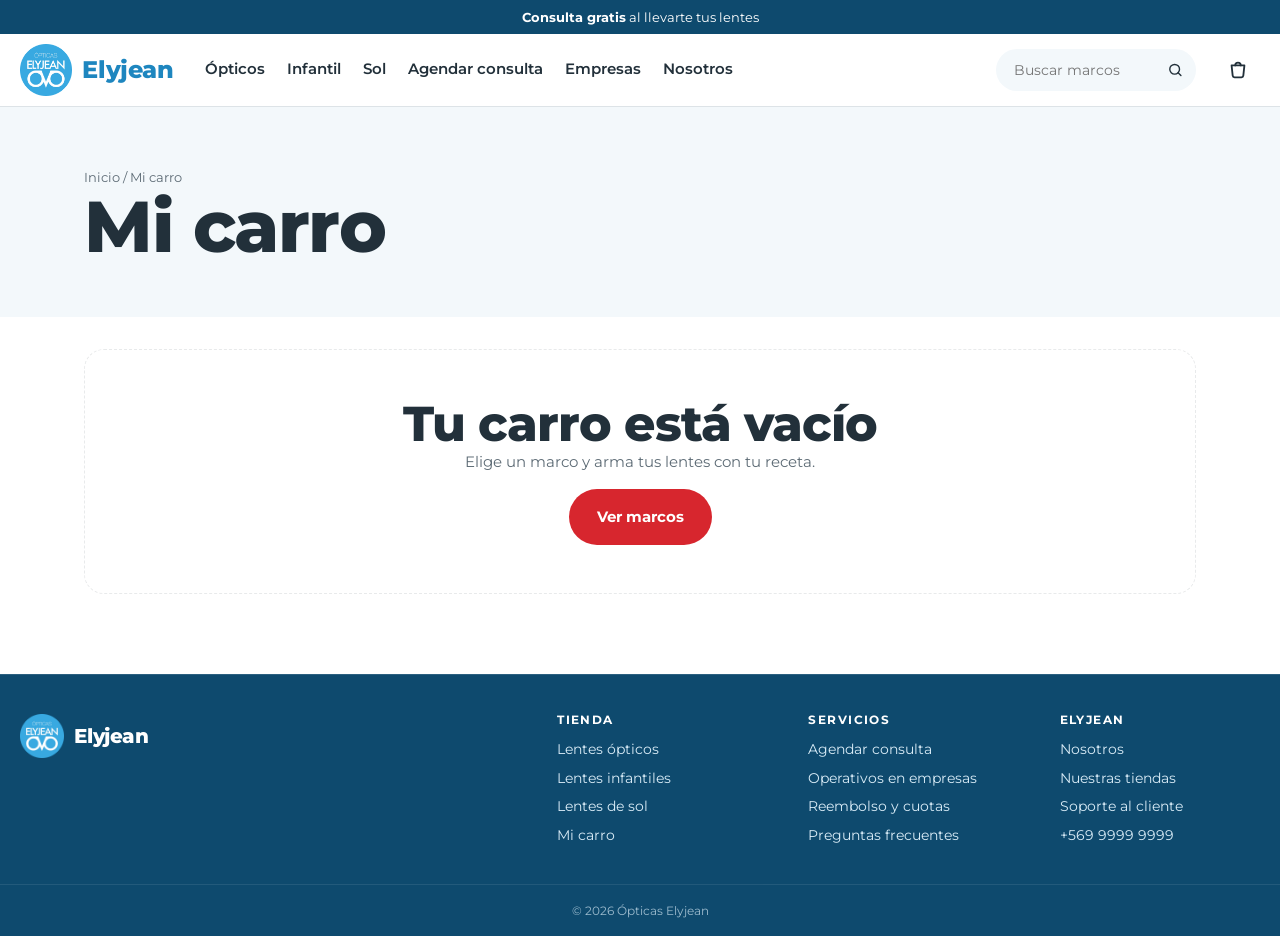
==== commit 270c69e5: "Probador en todos los modelos y ajustes para celular (V1.7) - Fotos de frente sin fondo para ópticos" ====
--- a/carro.html
+++ b/carro.html
@@ -9,8 +9,8 @@
   <link rel="preconnect" href="https://fonts.googleapis.com">
   <link rel="preconnect" href="https://fonts.gstatic.com" crossorigin>
   <link href="https://fonts.googleapis.com/css2?family=Montserrat:ital,wght@0,400;0,500;0,600;0,700;0,800;1,800&display=swap" rel="stylesheet">
-  <link rel="stylesheet" href="css/estilos.css?v=1.8">
-  <link rel="stylesheet" href="css/tienda.css?v=1.8">
+  <link rel="stylesheet" href="css/estilos.css?v=1.10">
+  <link rel="stylesheet" href="css/tienda.css?v=1.10">
 </head>
 <body>
   <div id="app-header"></div>
@@ -59,9 +59,9 @@
 
   <div id="app-footer"></div>
 
-  <script src="js/config.js?v=1.8"></script>
-  <script src="js/productos.js?v=1.8"></script>
-  <script src="js/app.js?v=1.8"></script>
-  <script src="js/carro.js?v=1.8"></script>
+  <script src="js/config.js?v=1.10"></script>
+  <script src="js/productos.js?v=1.10"></script>
+  <script src="js/app.js?v=1.10"></script>
+  <script src="js/carro.js?v=1.10"></script>
 </body>
 </html>
--- a/css/estilos.css
+++ b/css/estilos.css
@@ -29,7 +29,7 @@
 
 /* ============ Base ============ */
 *,*::before,*::after{box-sizing:border-box}
-html{-webkit-text-size-adjust:100%;scroll-padding-top:calc(var(--header-h) + 12px);scroll-behavior:smooth}
+html{-webkit-tap-highlight-color:transparent;-webkit-text-size-adjust:100%;scroll-padding-top:calc(var(--header-h) + 12px);scroll-behavior:smooth}
 body{margin:0;background:var(--bg);color:var(--ink);font-family:var(--font);font-size:var(--body);line-height:1.6;overflow-x:clip}
 body.menu-abierto{overflow:hidden}
 img,svg,video{display:block;max-width:100%}
@@ -41,6 +41,7 @@
 h1 em,h2 em{font-style:normal;color:var(--azul)}
 p{margin:0 0 1em}
 a{color:inherit}
+a,button,label,summary{-webkit-tap-highlight-color:transparent;touch-action:manipulation}
 button,input,select,textarea{font:inherit;color:inherit}
 :focus-visible{outline:3px solid var(--azul);outline-offset:3px;border-radius:4px}
 [hidden]{display:none!important}
@@ -59,6 +60,7 @@
 /* Botones */
 .btn{display:inline-flex;align-items:center;justify-content:center;gap:8px;padding:14px 26px;border-radius:999px;border:2px solid transparent;font-weight:700;font-size:15px;text-decoration:none;cursor:pointer;transition:transform .2s var(--ease),background .2s,color .2s,border-color .2s;white-space:nowrap}
 .btn:hover{transform:translateY(-2px)}
+.btn:active{transform:scale(.97)}
 .btn--rojo{background:var(--rojo);color:#fff}
 .btn--rojo:hover{background:#b81e25}
 .btn--azul{background:var(--azul);color:#fff}
@@ -75,7 +77,8 @@
 .anuncio__msg{position:absolute;inset:0;margin:0;line-height:34px;white-space:nowrap;overflow:hidden;text-overflow:ellipsis;padding:0 12px;opacity:0;transform:translateY(8px);transition:opacity .5s,transform .5s var(--ease)}
 .anuncio__msg.is-active{opacity:1;transform:none}
 .header__inner{display:flex;align-items:center;gap:20px;height:72px;max-width:none;padding-inline:clamp(12px,1.6vw,28px)}
-.header__logo{display:flex;align-items:center;gap:10px;text-decoration:none;flex:none}
+.header__logo{display:flex;align-items:center;gap:10px;text-decoration:none;flex:none;border-radius:999px;transition:opacity .15s}
+.header__logo:active,.footer__marca:active{opacity:.65}
 .header__logo img{width:52px;height:52px}
 .header__marca{font-size:24px;font-weight:800;letter-spacing:-.02em;color:var(--azul-700)}
 .nav{display:flex;gap:22px;margin-left:12px}
@@ -142,9 +145,15 @@
 .hero__puntos button{width:10px;height:10px;border-radius:5px;border:0;background:#ffffff80;padding:0;cursor:pointer;transition:width .3s,background .3s}
 .hero__puntos button[aria-selected="true"]{width:30px;background:#fff}
 @media (max-width:820px){
-  .hero{--burbuja:min(58vw,30svh,260px)}
-  .slide__inner{grid-template-columns:1fr;align-content:start;text-align:left;padding-block:20px 56px;padding-inline:var(--pad);min-height:auto;gap:20px}
+  .hero{--burbuja:min(60vw,26svh,300px);--barra:calc(100lvh - 100svh)}
+  .slide__inner{grid-template-columns:minmax(0,1fr);grid-template-rows:auto 1fr;text-align:left;padding-block:20px calc(var(--barra) + 48px);padding-inline:var(--pad);min-height:calc(100lvh - var(--header-h));gap:16px}
   .slide__media{order:-1;width:var(--burbuja)}
+  .slide__texto{align-self:center}
+  .slide__acciones{gap:8px}
+  .slide__acciones .btn{padding:10px 12px;font-size:13px}
+  .slide__texto h1,.slide__texto h2{font-size:clamp(26px,7.4vw,34px)}
+  .slide__texto p{font-size:14px;line-height:1.45;margin-bottom:0}
+  .hero__puntos{bottom:calc(var(--barra) + 16px)}
   .sello{left:-6%}
   .hero__flecha{top:calc(20px + var(--burbuja)/2)}
 }
@@ -324,6 +333,8 @@
 .campo input,.campo select,.campo textarea{width:100%;border:1.5px solid #22303A33;border-radius:12px;padding:12px 14px;background:#fff;font-size:16px}
 .campo input:focus,.campo select:focus,.campo textarea:focus{outline:0;border-color:var(--azul);box-shadow:0 0 0 3px #38a9e133}
 .campo--error input,.campo--error .lista__boton{border-color:var(--rojo)}
+.envio{display:grid;grid-template-columns:1fr 1fr;gap:8px}
+.envio .btn{padding-inline:12px;white-space:normal}
 .lista{position:relative;width:100%}
 .lista__boton{width:100%;display:flex;align-items:center;justify-content:space-between;gap:10px;border:1.5px solid #22303A33;border-radius:12px;padding:12px 14px;background:#fff;color:var(--ink);font-size:16px;text-align:left;cursor:pointer;transition:border-color .2s,box-shadow .2s}
 .lista__boton::after{content:"";width:8px;height:8px;flex:none;border:solid var(--azul-700);border-width:0 2px 2px 0;rotate:45deg;translate:0 -2px;transition:rotate .2s,translate .2s}
@@ -336,12 +347,31 @@
 .lista__panel li:hover,.lista__panel li.is-activa{background:var(--azul-50)}
 .lista__panel li[aria-selected="true"]{color:var(--azul-700);font-weight:700}
 .error{color:var(--rojo);font-size:14px;font-weight:600;margin:0;min-height:1em}
-@media (max-width:860px){.contacto__grid{grid-template-columns:1fr}}
+@media (max-width:860px){
+  .seccion.contacto{padding-block:14px}
+  .contacto__grid{grid-template-columns:1fr;gap:12px}
+  .contacto__info .etiqueta{margin-bottom:6px;font-size:11px}
+  .contacto__info h2{font-size:clamp(22px,6.4vw,28px);margin-bottom:6px}
+  .contacto__info p{font-size:14px;line-height:1.4;margin:0}
+  .contacto__info em{display:none}
+  .contacto__datos{display:flex;flex-wrap:wrap;gap:4px 20px;margin-top:8px;font-size:13px}
+  .contacto__datos li{display:flex;align-items:baseline;gap:6px}
+  .contacto__datos span{font-size:10px}
+  .contacto .formulario{gap:8px;padding:14px;border-radius:18px}
+  .contacto .campo{gap:3px}
+  .contacto .campo label{font-size:13px}
+  .contacto .campo input,.contacto .campo textarea,.contacto .lista__boton{padding:8px 12px}
+  .contacto .btn{padding-block:10px}
+  .contacto .error:empty{display:none}
+  .contacto textarea{height:60px}
+  #formSoporte{grid-template-columns:1fr 1fr}
+  #formSoporte>:nth-child(n+3){grid-column:1/-1}
+}
 
 /* ============ Pie ============ */
 .footer{background:var(--azul-900);color:#d9ecf7;border-top:1px solid #ffffff1f;padding-top:clamp(28px,3vw,44px)}
 .footer__grid{display:grid;grid-template-columns:auto 1fr;gap:clamp(32px,6vw,96px);align-items:start}
-.footer__marca{display:flex;align-items:center;gap:10px;text-decoration:none}
+.footer__marca{display:flex;align-items:center;gap:10px;text-decoration:none;border-radius:999px;transition:opacity .15s}
 .footer__marca img{width:44px;height:44px}
 .footer__marca span{font-size:20px;font-weight:800;letter-spacing:-.02em;color:#fff}
 .footer__columnas{display:grid;grid-template-columns:repeat(3,minmax(0,200px));justify-content:end;gap:clamp(20px,4vw,56px)}
@@ -351,10 +381,6 @@
 .footer__legal{text-align:center;font-size:12px;opacity:.7;padding:16px var(--pad);margin:clamp(20px,3vw,32px) 0 0;border-top:1px solid #ffffff1f}
 @media (max-width:760px){.footer__grid{grid-template-columns:1fr;gap:24px}.footer__columnas{grid-template-columns:repeat(2,1fr);justify-content:start}}
 
-.whatsapp{position:fixed;right:18px;bottom:18px;z-index:90;width:58px;height:58px;border-radius:50%;background:#25D366;display:grid;place-items:center;box-shadow:0 10px 24px #0003;transition:transform .2s}
-.whatsapp:hover{transform:scale(1.06)}
-.whatsapp svg{width:30px;height:30px;fill:#fff}
-
 /* Aparición única (sin motor de escenas también se ve completo) */
 .motion-on [data-reveal]{opacity:0;transform:translateY(28px);transition:opacity .8s ease,transform 1s var(--ease);transition-delay:var(--reveal-delay,0ms)}
 .motion-on [data-reveal].is-visible{opacity:1;transform:none}
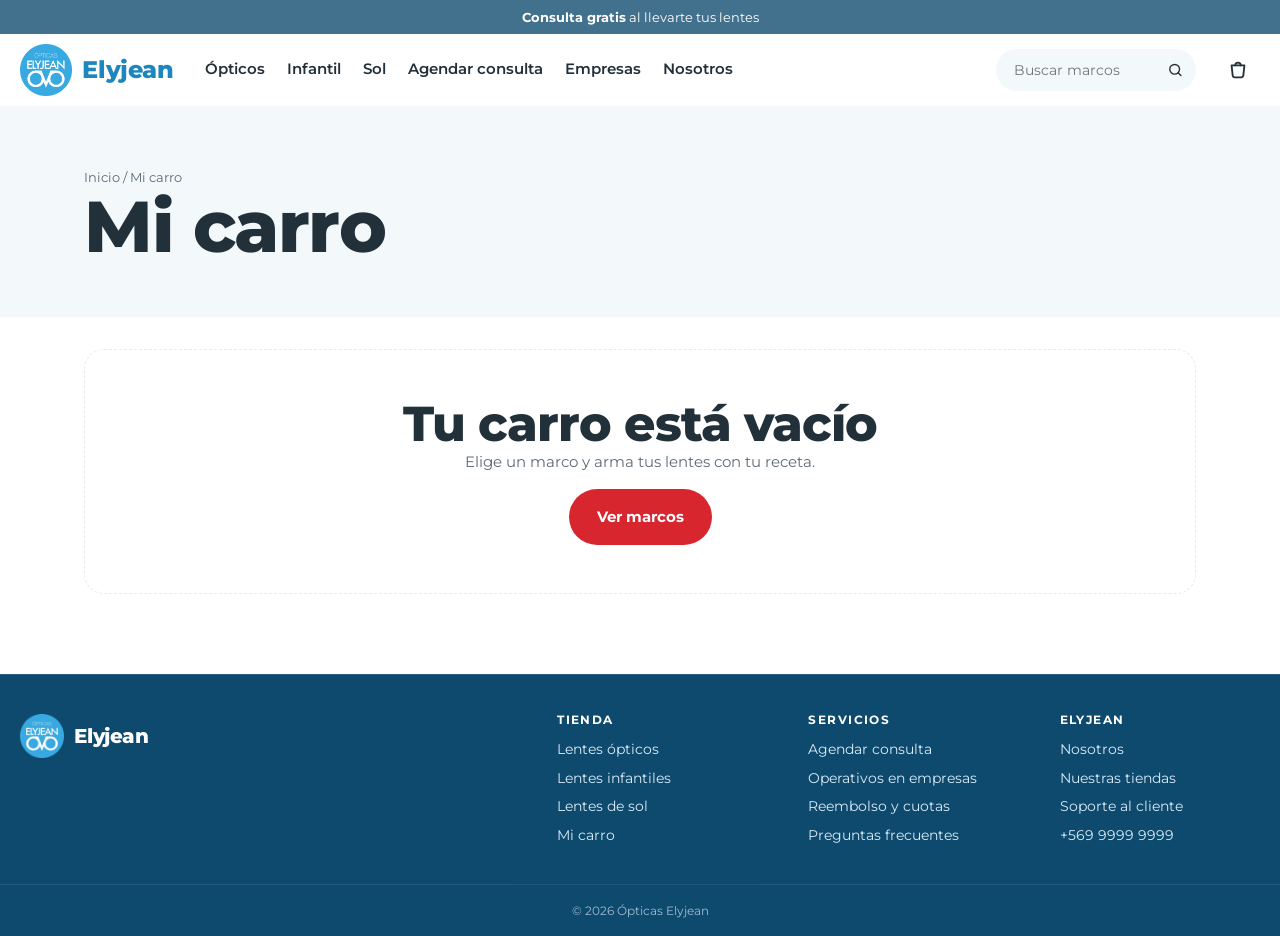
==== commit 1c119d36: "Header transparente, frames a pantalla completa y frame para video (V1.9) - Encabezado con efecto de" ====
--- a/carro.html
+++ b/carro.html
@@ -9,8 +9,8 @@
   <link rel="preconnect" href="https://fonts.googleapis.com">
   <link rel="preconnect" href="https://fonts.gstatic.com" crossorigin>
   <link href="https://fonts.googleapis.com/css2?family=Montserrat:ital,wght@0,400;0,500;0,600;0,700;0,800;1,800&display=swap" rel="stylesheet">
-  <link rel="stylesheet" href="css/estilos.css?v=1.10">
-  <link rel="stylesheet" href="css/tienda.css?v=1.10">
+  <link rel="stylesheet" href="css/estilos.css?v=1.14">
+  <link rel="stylesheet" href="css/tienda.css?v=1.14">
 </head>
 <body>
   <div id="app-header"></div>
@@ -42,7 +42,7 @@
           <div class="datos-grid">
             <div class="campo campo--ancho"><label for="cNombre">Nombre y apellido</label><input id="cNombre" autocomplete="name"></div>
             <div class="campo"><label for="cEmail">Correo</label><input id="cEmail" type="email" autocomplete="email"></div>
-            <div class="campo"><label for="cTel">Teléfono</label><input id="cTel" type="tel" autocomplete="tel" placeholder="+56 9"></div>
+            <div class="campo"><label for="cTel">Teléfono</label><div class="telefono-cl"><span>+56</span><input id="cTel" type="tel" inputmode="numeric" autocomplete="tel-national" maxlength="11" placeholder="9 1234 5678"></div></div>
           </div>
         </fieldset>
 
@@ -51,7 +51,6 @@
           <p class="error" id="errorCheckout" role="alert"></p>
           <button class="btn btn--rojo btn--ancho" type="submit" id="pagar">Ir a pagar</button>
           <div class="pagos" style="margin-top:12px;justify-content:center"><span>Webpay</span><span>Mercado Pago</span><span>Débito y crédito</span></div>
-          <p class="aviso-ejemplo">Prototipo: el pago es simulado y los precios son de ejemplo. En la tienda final aquí se conecta la pasarela de pago.</p>
         </div>
       </form>
     </div>
@@ -59,9 +58,9 @@
 
   <div id="app-footer"></div>
 
-  <script src="js/config.js?v=1.10"></script>
-  <script src="js/productos.js?v=1.10"></script>
-  <script src="js/app.js?v=1.10"></script>
-  <script src="js/carro.js?v=1.10"></script>
+  <script src="js/config.js?v=1.14"></script>
+  <script src="js/productos.js?v=1.14"></script>
+  <script src="js/app.js?v=1.14"></script>
+  <script src="js/carro.js?v=1.14"></script>
 </body>
 </html>
--- a/css/estilos.css
+++ b/css/estilos.css
@@ -24,7 +24,8 @@
   --radius:18px;
   --ease:cubic-bezier(.16,1,.3,1);
   --header-h:0px;
-  --frame:clamp(420px,calc(100svh - var(--header-h)),900px);  /* alto de los frames a pantalla completa */
+  --frame:clamp(420px,calc(100svh - var(--header-h)),900px);  /* alto del frame bajo el encabezado */
+  --frame-completo:max(520px,100svh);                         /* alto del frame que pasa detrás del encabezado */
 }
 
 /* ============ Base ============ */
@@ -72,8 +73,10 @@
 .link{font-weight:700;color:var(--azul-700);text-decoration:none;border-bottom:2px solid currentColor;padding-bottom:2px}
 
 /* ============ Barra superior y encabezado ============ */
-.topbar{position:sticky;top:0;z-index:100;background:#fff;box-shadow:0 1px 0 var(--line)}
-.anuncio{background:var(--azul-900);color:#fff;font-size:13px;height:34px;position:relative;overflow:hidden;text-align:center}
+.topbar{position:sticky;top:0;z-index:100;box-shadow:0 1px 0 #ffffff33}
+.topbar::before{content:"";position:absolute;inset:0;z-index:-1;background:#ffffffa8;-webkit-backdrop-filter:saturate(170%) blur(18px);backdrop-filter:saturate(170%) blur(18px)}
+.con-frame main{margin-top:calc(var(--header-h) * -1)}
+.anuncio{background:#0e4a6ec7;color:#fff;font-size:13px;height:34px;position:relative;overflow:hidden;text-align:center}
 .anuncio__msg{position:absolute;inset:0;margin:0;line-height:34px;white-space:nowrap;overflow:hidden;text-overflow:ellipsis;padding:0 12px;opacity:0;transform:translateY(8px);transition:opacity .5s,transform .5s var(--ease)}
 .anuncio__msg.is-active{opacity:1;transform:none}
 .header__inner{display:flex;align-items:center;gap:20px;height:72px;max-width:none;padding-inline:clamp(12px,1.6vw,28px)}
@@ -121,7 +124,7 @@
 .hero__slides{display:grid}
 .slide{grid-area:1/1;opacity:0;visibility:hidden;transition:opacity .3s ease,visibility .3s}
 .slide.is-active{opacity:1;visibility:visible;transition:opacity .6s ease .25s,visibility 0s}
-.slide__inner{display:grid;grid-template-columns:1.05fr .95fr;align-items:center;gap:clamp(24px,4vw,64px);min-height:var(--frame);padding-block:clamp(20px,4svh,48px) clamp(40px,7svh,64px);padding-inline:max(var(--pad),64px)}
+.slide__inner{display:grid;grid-template-columns:1.05fr .95fr;align-items:center;gap:clamp(24px,4vw,64px);min-height:var(--frame-completo);padding-block:calc(var(--header-h) + clamp(20px,4svh,48px)) clamp(40px,7svh,64px);padding-inline:max(var(--pad),64px)}
 .slide__texto h1,.slide__texto h2{font-size:clamp(30px,min(4.4vw,8.2svh),68px);font-weight:800;margin-bottom:clamp(10px,2svh,20px)}
 .slide__texto h1 em,.slide__texto h2 em{color:#fff;font-style:italic;display:block}
 .slide__texto p{font-size:clamp(15px,min(1.3vw,2.6svh),19px);max-width:52ch;opacity:.95}
@@ -136,7 +139,7 @@
 .sello span{font-size:13px;font-weight:600}
 .sello--blanco{background:#fff;color:var(--azul-700)}
 .sello--blanco strong{font-size:clamp(18px,2vw,24px)}
-.hero__flecha{position:absolute;top:50%;translate:0 -50%;z-index:2;width:44px;height:72px;display:grid;place-items:center;border:0;background:none;color:#fff;opacity:.6;cursor:pointer;transition:opacity .2s}
+.hero__flecha{position:absolute;top:calc(50% + var(--header-h) / 2);translate:0 -50%;z-index:2;width:44px;height:72px;display:grid;place-items:center;border:0;background:none;color:#fff;opacity:.6;cursor:pointer;transition:opacity .2s}
 .hero__flecha:hover{opacity:1}
 .hero__flecha svg{width:28px;height:28px;fill:none;stroke:currentColor;stroke-width:1.5;stroke-linecap:round;stroke-linejoin:round}
 .hero__flecha--ant{left:clamp(4px,1.2vw,20px)}
@@ -146,7 +149,7 @@
 .hero__puntos button[aria-selected="true"]{width:30px;background:#fff}
 @media (max-width:820px){
   .hero{--burbuja:min(60vw,26svh,300px);--barra:calc(100lvh - 100svh)}
-  .slide__inner{grid-template-columns:minmax(0,1fr);grid-template-rows:auto 1fr;text-align:left;padding-block:20px calc(var(--barra) + 48px);padding-inline:var(--pad);min-height:calc(100lvh - var(--header-h));gap:16px}
+  .slide__inner{grid-template-columns:minmax(0,1fr);grid-template-rows:auto 1fr;text-align:left;padding-block:calc(var(--header-h) + 20px) calc(var(--barra) + 48px);padding-inline:var(--pad);min-height:100lvh;gap:16px}
   .slide__media{order:-1;width:var(--burbuja)}
   .slide__texto{align-self:center}
   .slide__acciones{gap:8px}
@@ -155,14 +158,25 @@
   .slide__texto p{font-size:14px;line-height:1.45;margin-bottom:0}
   .hero__puntos{bottom:calc(var(--barra) + 16px)}
   .sello{left:-6%}
-  .hero__flecha{top:calc(20px + var(--burbuja)/2)}
+  .hero__flecha{top:calc(var(--header-h) + 20px + var(--burbuja)/2)}
+}
+
+.slide--video{position:relative;overflow:hidden}
+.slide__video{position:absolute;inset:0;width:100%;height:100%;object-fit:cover;background:var(--azul-900)}
+.slide--video::after{content:"";position:absolute;inset:0;background:linear-gradient(90deg,#0b2230d9 0,#0b223099 45%,#0b223026 80%)}
+.slide--video .slide__inner{position:relative;z-index:1;grid-template-columns:minmax(0,1fr)}
+.slide--video .slide__texto{max-width:620px}
+@media (max-width:820px){
+  .slide--video::after{background:linear-gradient(180deg,#0b223040 0,#0b2230b3 55%,#0b2230e6 100%)}
+  .slide--video .slide__inner{grid-template-rows:1fr}
+  .slide--video .slide__texto{align-self:end}
 }
 
 /* ============ Qué hacemos (frame con foto) ============ */
-.empresa{position:relative;min-height:var(--frame);display:grid;align-items:end;color:#fff;background:var(--azul-900);overflow:hidden}
+.empresa{position:relative;min-height:var(--frame-completo);display:grid;align-items:end;color:#fff;background:var(--azul-900);overflow:hidden}
 .empresa__foto{position:absolute;inset:0;width:100%;height:100%;object-fit:cover;object-position:50% 40%}
 .empresa::after{content:"";position:absolute;inset:0;background:linear-gradient(180deg,#0b223066 0,#0b2230c7 45%,#0b2230e0 100%)}
-.empresa__contenido{position:relative;z-index:1;text-align:center;padding-block:clamp(32px,6svh,64px)}
+.empresa__contenido{position:relative;z-index:1;text-align:center;max-width:1560px;padding-block:calc(var(--header-h) + 24px) clamp(32px,6svh,64px)}
 .empresa__contenido h2{font-size:clamp(28px,min(3.6vw,7svh),52px);max-width:22ch;margin-inline:auto}
 .empresa__contenido p{max-width:64ch;margin:clamp(12px,2.5svh,22px) auto 0;font-size:clamp(15px,min(1.3vw,2.6svh),19px);opacity:.95}
 .empresa__puntos{list-style:none;margin:clamp(20px,5svh,44px) 0 0;padding:0;display:grid;grid-template-columns:repeat(4,1fr);gap:12px}
@@ -179,7 +193,22 @@
 .empresa--lateral h1{font-size:clamp(40px,min(5.6vw,11svh),76px)}
 .empresa .migas{margin:0 0 12px;font-size:13px;color:#fff;opacity:.85}
 @media (max-width:1000px){.empresa__puntos{grid-template-columns:repeat(2,1fr)}}
-@media (max-width:480px){.empresa__puntos{grid-template-columns:1fr}.empresa{min-height:0}.empresa--lateral{min-height:60svh}.empresa--lateral::after{background:#0b2230a6}}
+@media (max-width:760px){
+  .empresa{min-height:100lvh}
+  .empresa__foto{object-position:24% 30%}
+  .empresa::after{background:linear-gradient(180deg,#0b223000 0,#0b223000 28%,#0b2230b8 52%,#0b2230f0 100%)}
+  .empresa__contenido{padding-bottom:calc(100lvh - 100svh + 18px)}
+  .empresa__contenido h2{font-size:clamp(23px,6.6vw,30px)}
+  .empresa__contenido p{font-size:14px;line-height:1.45;margin-top:8px}
+  .empresa__puntos{grid-template-columns:repeat(2,1fr);gap:8px;margin-top:14px}
+  .empresa__puntos li{gap:8px;padding:9px 10px;border-radius:12px}
+  .empresa__puntos svg{width:24px;height:24px}
+  .empresa__puntos span{font-size:12px}
+  .empresa__puntos small{font-size:10px}
+  .empresa--lateral .empresa__foto{object-position:70% 30%}
+  .empresa--lateral::after{background:linear-gradient(180deg,#0b223000 0,#0b223000 45%,#0b2230d9 100%)}
+  .empresa--lateral{align-items:end}
+}
 
 /* ============ Pestañas y carrusel de productos ============ */
 .pestanas{display:flex;gap:8px;flex-wrap:wrap}
--- a/css/tienda.css
+++ b/css/tienda.css
@@ -43,10 +43,10 @@
 .galeria{position:sticky;top:calc(var(--header-h) + 20px)}
 .galeria__principal{aspect-ratio:3/2;border-radius:24px;background:#fff;box-shadow:inset 0 0 0 1px var(--line);display:grid;place-items:center;overflow:hidden}
 .galeria__principal img{width:94%;height:94%;object-fit:contain}
-.galeria__nota{font-size:13px;color:var(--muted);margin-top:10px}
 .ficha__info h1{font-size:clamp(28px,3vw,40px);margin:6px 0 8px}
 .ficha__precio{font-size:22px;font-weight:800;margin:0 0 4px}
 .ficha__precio small{font-size:14px;font-weight:600;color:var(--muted)}
+.ficha__descripcion{color:var(--muted);margin:12px 0 0;max-width:52ch}
 .ficha__datos{display:flex;flex-wrap:wrap;gap:8px;margin:16px 0 24px}
 .btn-probador{align-items:center;justify-content:center;gap:8px}
 .btn-probador svg{width:22px;height:22px;fill:none;stroke:currentColor;stroke-width:2}
@@ -100,7 +100,6 @@
 .resumen dd{margin:0;text-align:right;font-weight:600}
 .resumen .total{border-top:1px solid var(--line);padding-top:12px;font-size:20px;font-weight:800}
 .resumen .error{margin:0 0 12px}
-.aviso-ejemplo{font-size:12px;color:var(--muted);margin:10px 0 0;text-align:center}
 .toast{position:fixed;left:50%;bottom:24px;translate:-50% 0;z-index:120;background:var(--ink);color:#fff;border-radius:16px;padding:14px 18px;display:flex;gap:14px;align-items:center;box-shadow:0 14px 40px #0004;opacity:0;pointer-events:none;transition:opacity .3s,transform .3s;transform:translateY(16px);max-width:calc(100% - 32px)}
 .toast.is-visible{opacity:1;pointer-events:auto;transform:none}
 .toast a{color:#fff;font-weight:800;white-space:nowrap}
@@ -123,6 +122,11 @@
 .checkout legend{font-weight:800;font-size:18px;margin-bottom:10px}
 .datos-grid{display:grid;grid-template-columns:1fr 1fr;gap:12px}
 .datos-grid .campo--ancho{grid-column:1/-1}
+.telefono-cl{display:flex;align-items:stretch;border:1.5px solid #22303A33;border-radius:12px;background:#fff;overflow:hidden}
+.telefono-cl:focus-within{border-color:var(--azul);box-shadow:0 0 0 3px #38a9e133}
+.telefono-cl span{display:grid;place-items:center;padding:0 12px;background:var(--soft);font-weight:700;font-size:15px}
+.campo .telefono-cl input{border:0;border-radius:0;box-shadow:none;min-width:0}
+.campo--error .telefono-cl{border-color:var(--rojo)}
 .pagos{display:flex;gap:8px;flex-wrap:wrap}
 .pagos span{border:1px solid var(--line);border-radius:8px;padding:6px 10px;font-size:13px;font-weight:700;color:var(--muted)}
 .confirmacion{text-align:center;padding:40px 20px;background:var(--azul-50);border-radius:24px}
